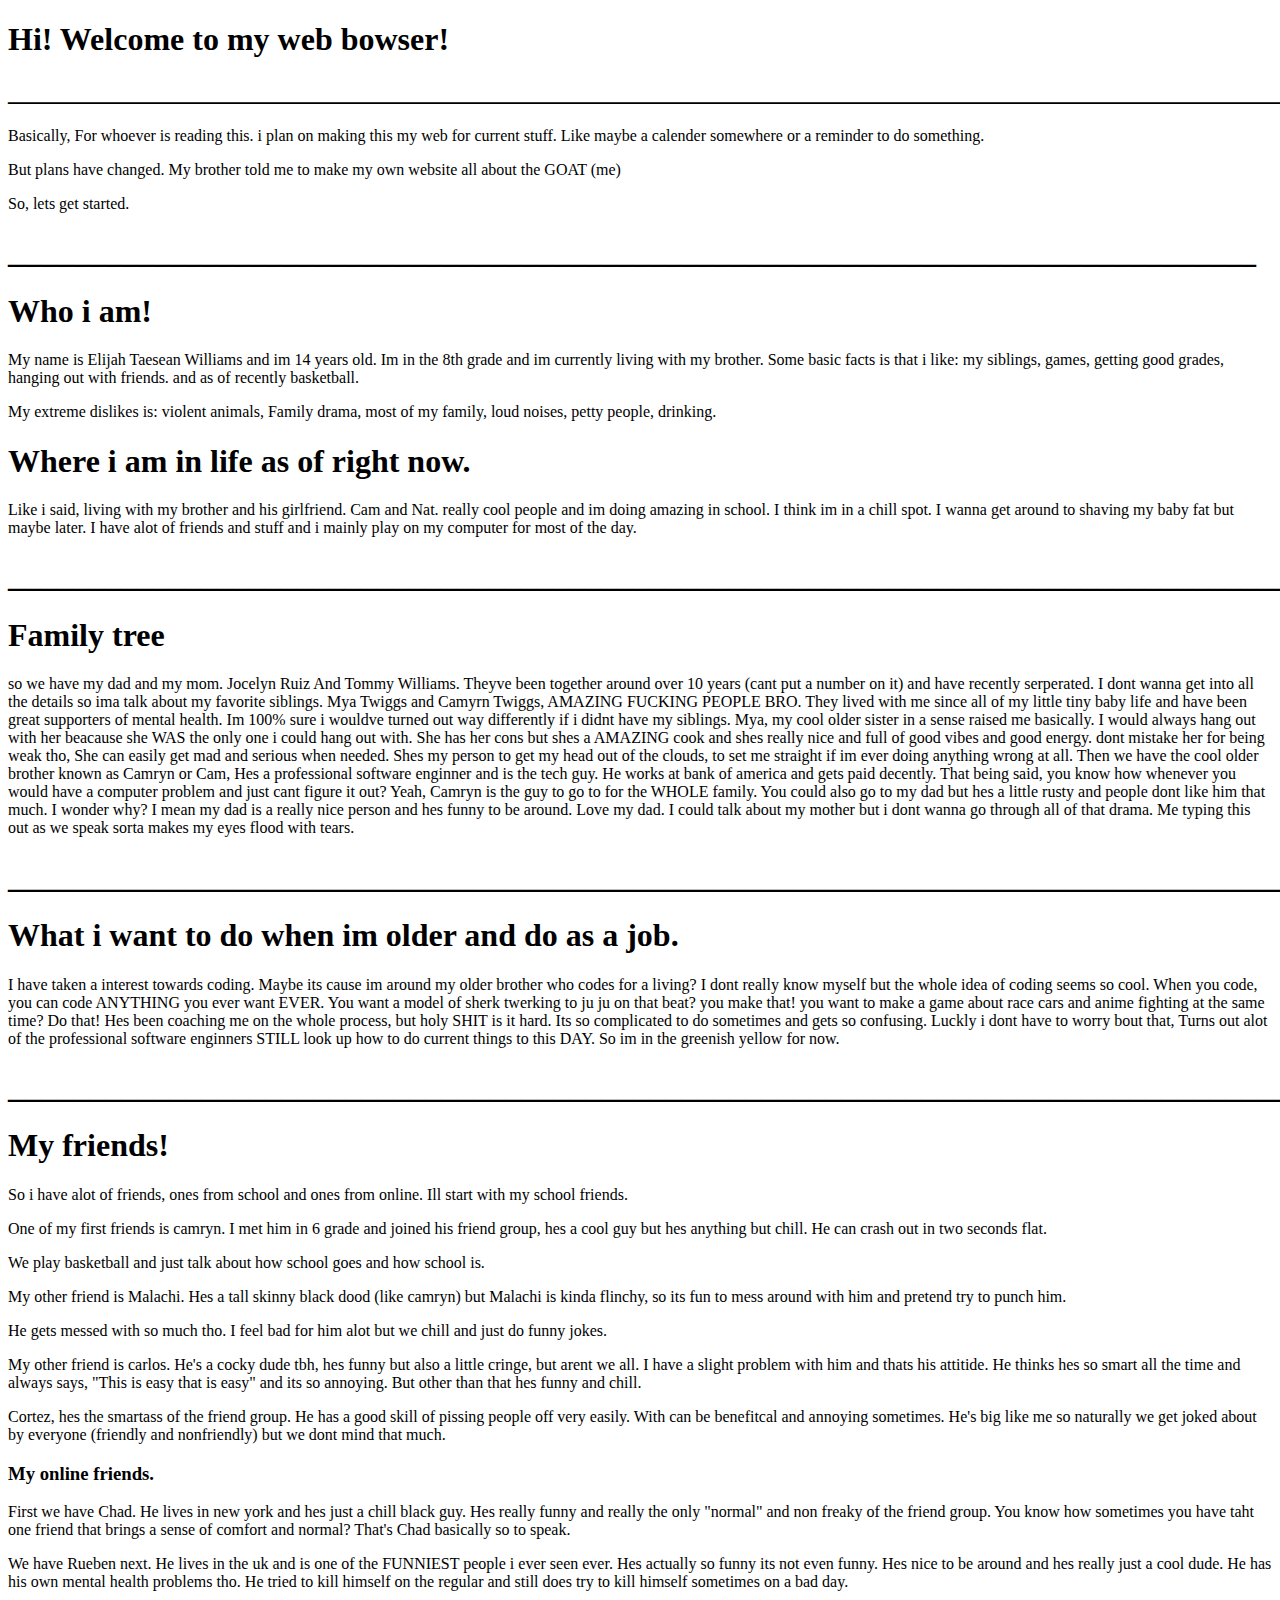
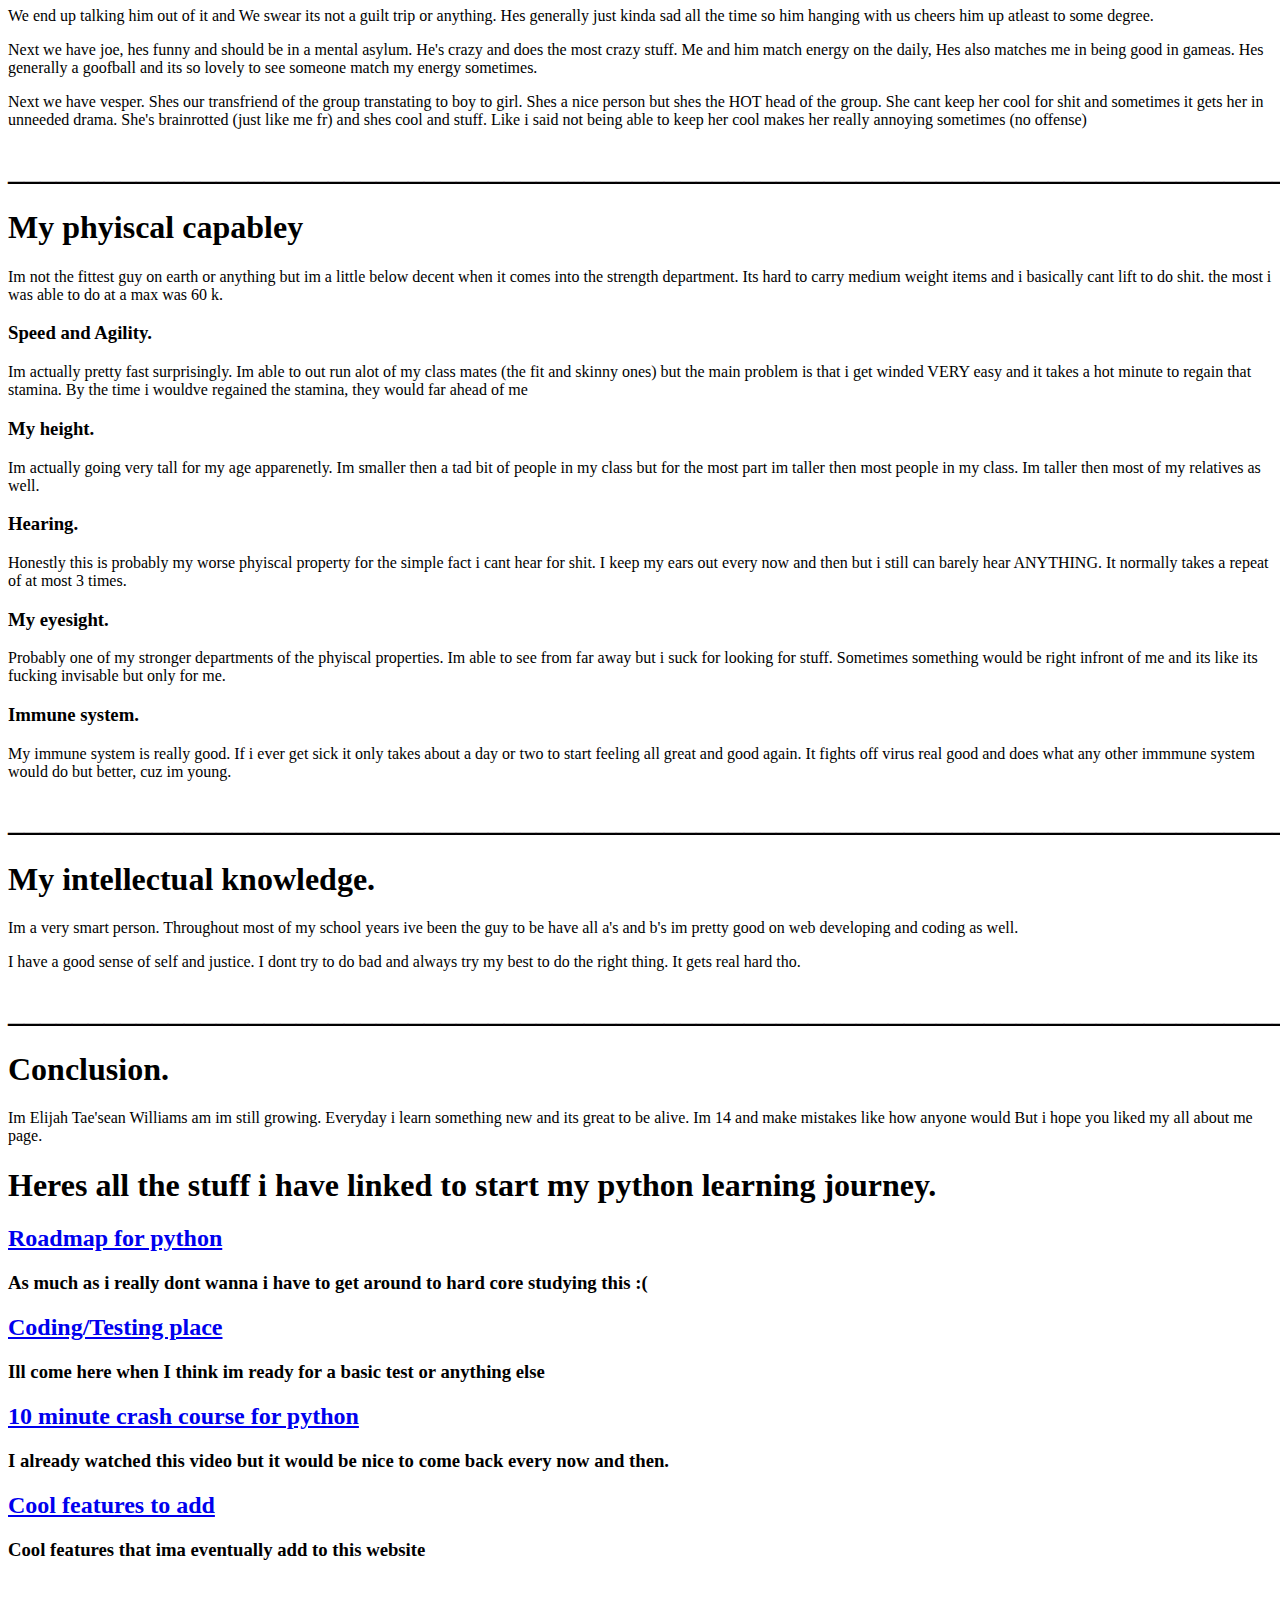
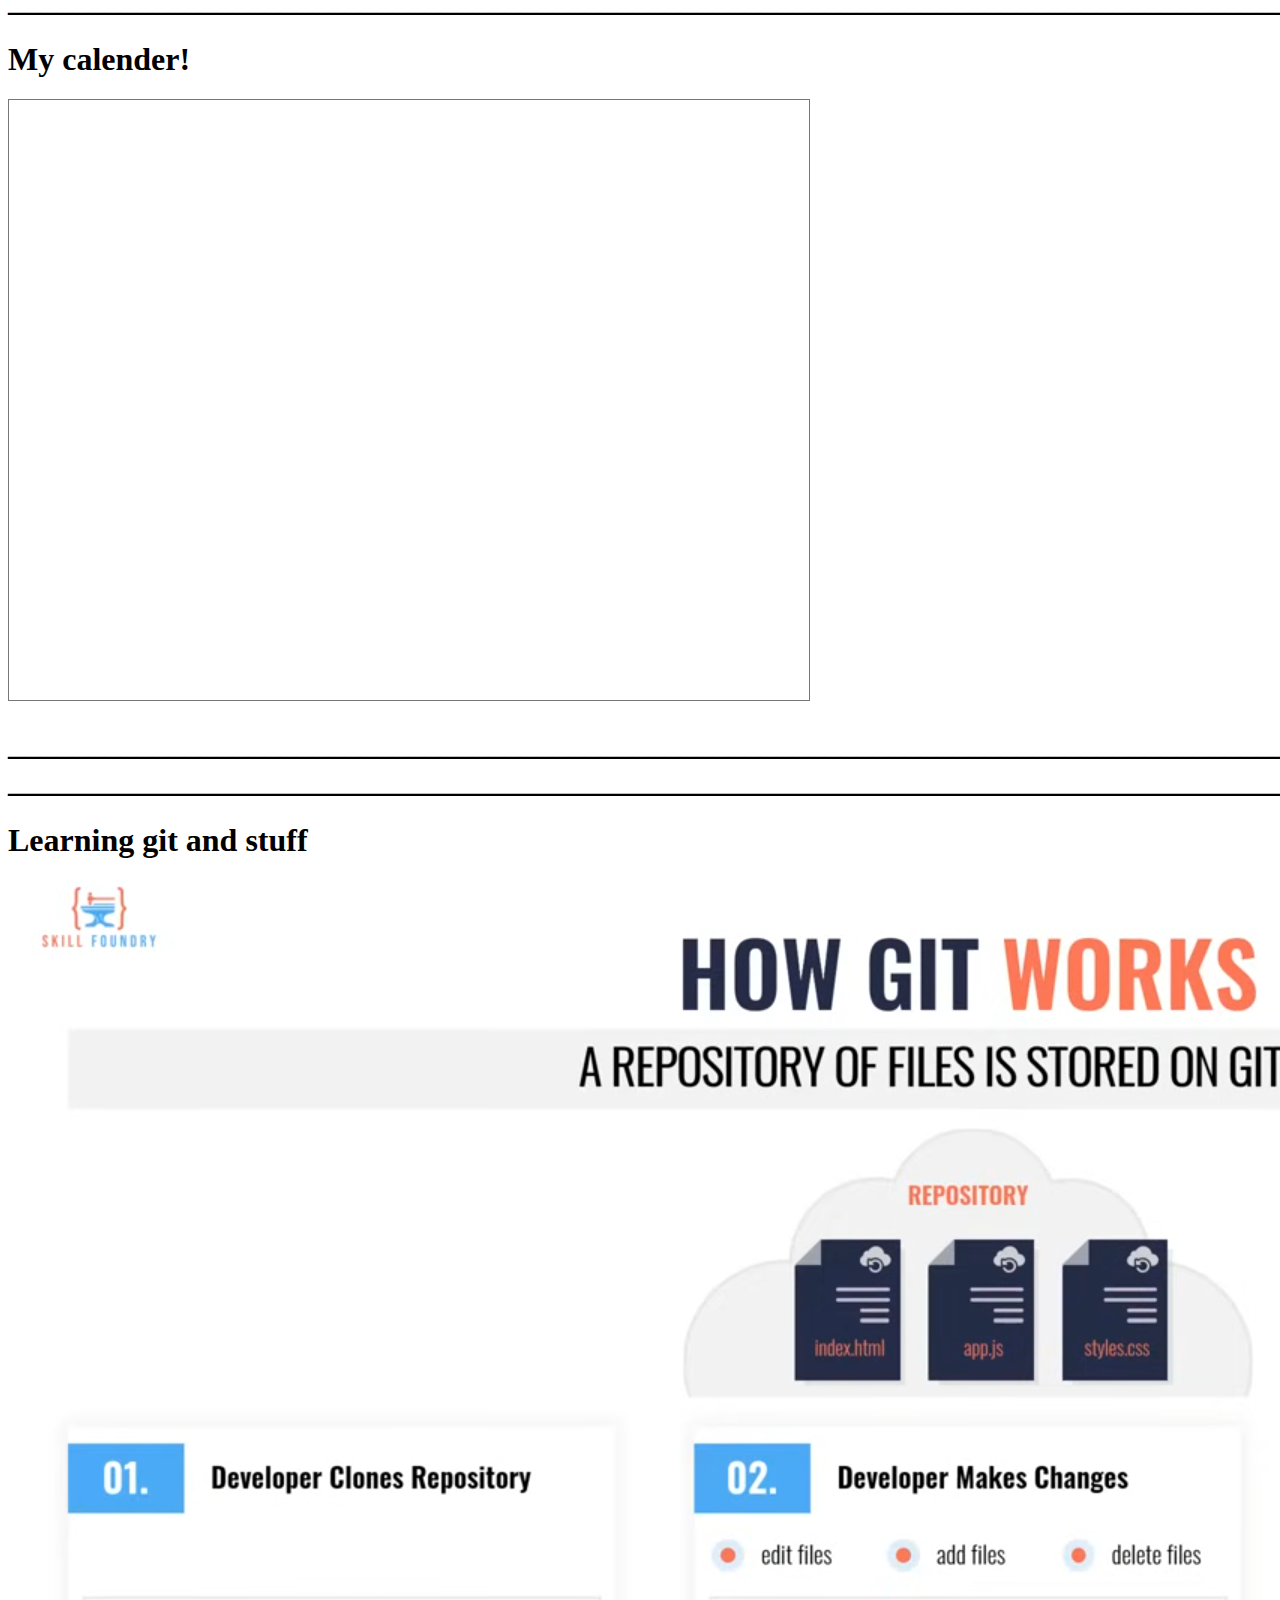
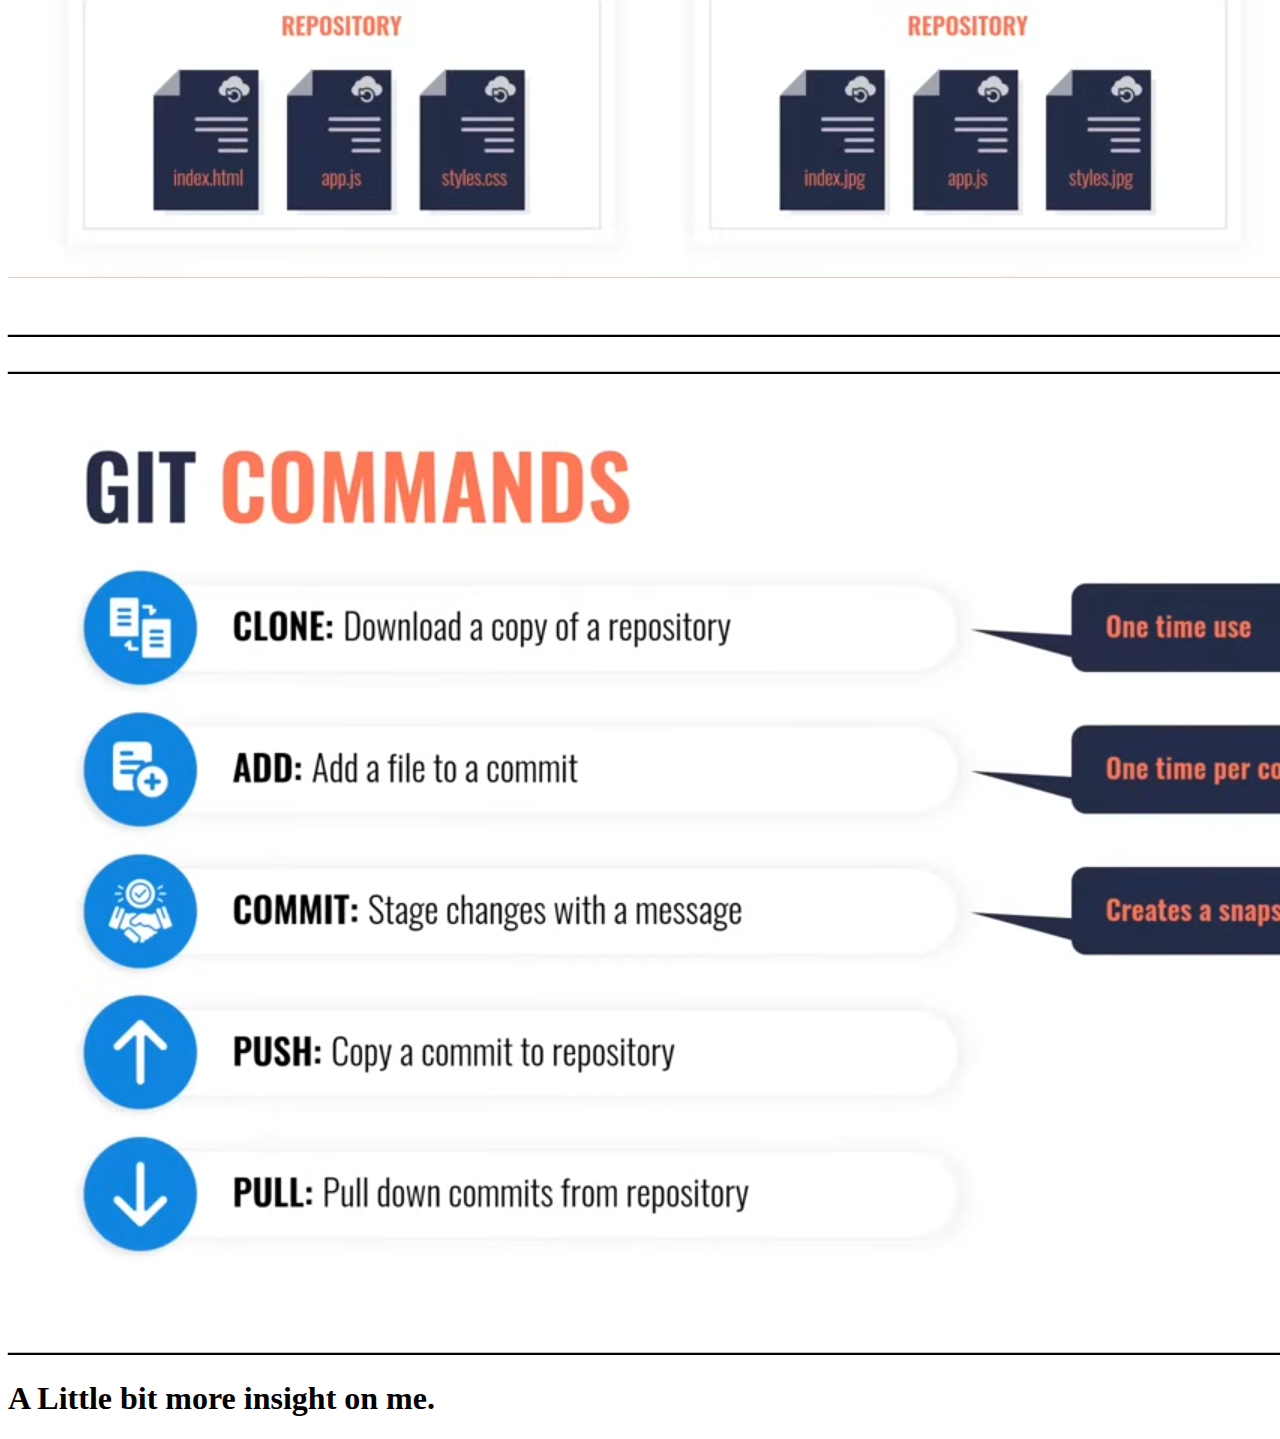
==== index.html @ bb88c7c5 "new file:   app.css 	new file:   app.js 	new file:   git commands.png 	new file:   how git works.png" ====
<!DOCTYPE html>
<html lang="en">

<head>
  <meta charset="UTF-8">
  <meta name="viewport" content="width=device-width, initial-scale=1.0">
  <title>All about Me! - By Elijah Williams </title>
</head>

<body>
  <h1> Hi! Welcome to my web bowser! </h1>
  <h2>
    __________________________________________________________________________________________________________________________________
  </h2>
  <p> Basically, For whoever is reading this. i plan on making this my web for current stuff. Like maybe a calender
    somewhere or a reminder to do something.
  <p> But plans have changed. My brother told me to make my own website all about the GOAT (me) </p>
  <p> So, lets get started.</p>
  <h1>______________________________________________________________________________ </h1>
  <h1> Who i am! </h1>
  <p> My name is Elijah Taesean Williams and im 14 years old. Im in the 8th grade and im currently living with my
    brother. Some basic facts is that i like: my siblings, games,
    getting good grades, hanging out with friends. and as of recently basketball. </p>
  <p1> My extreme dislikes is: violent animals, Family drama, most of my family, loud noises, petty people, drinking.
  </p1>
  <h1> Where i am in life as of right now. </h1>
  <p1> Like i said, living with my brother and his girlfriend. Cam and Nat. really cool people and im doing amazing in
    school. I think im in a chill spot.
    I wanna get around to shaving my baby fat but maybe later. I have alot of friends and stuff and i mainly play on my
    computer for most of the day.
  </p1>
  <h1>
    ____________________________________________________________________________________________________________________________________
  </h1>
  <h1> Family tree </h1>
  <p1> so we have my dad and my mom. Jocelyn Ruiz And Tommy Williams. Theyve been together around over 10 years (cant
    put a number on it) and have recently serperated.
    I dont wanna get into all the details so ima talk about my favorite siblings. Mya Twiggs and Camyrn Twiggs, AMAZING
    FUCKING PEOPLE BRO.
    They lived with me since all of my little tiny baby life and have been great supporters of mental health. Im 100%
    sure i wouldve turned out way differently if i didnt have my siblings.
    Mya, my cool older sister in a sense raised me basically. I would always hang out with her beacause she WAS the only
    one i could hang out with.
    She has her cons but shes a AMAZING cook and shes really nice and full of good vibes and good energy. dont mistake
    her for being weak tho,
    She can easily get mad and serious when needed. Shes my person to get my head out of the clouds, to set me straight
    if im ever doing anything wrong at all.
    Then we have the cool older brother known as Camryn or Cam, Hes a professional software enginner and is the tech
    guy. He works at bank of america and gets paid decently.
    That being said, you know how whenever you would have a computer problem and just cant figure it out? Yeah, Camryn
    is the guy to go to for the WHOLE family.
    You could also go to my dad but hes a little rusty and people dont like him that much. I wonder why? I mean my dad
    is a really nice person and hes funny to be around. Love my dad.
    I could talk about my mother but i dont wanna go through all of that drama. Me typing this out as we speak sorta
    makes my eyes flood with tears. </p1>
  <h1>
    ____________________________________________________________________________________________________________________________________
  </h1>
  <h1> What i want to do when im older and do as a job. </h1>
  <p> I have taken a interest towards coding. Maybe its cause im around my older brother who codes for a living?
    I dont really know myself but the whole idea of coding seems so cool. When you code, you can code ANYTHING you ever
    want EVER.
    You want a model of sherk twerking to ju ju on that beat? you make that! you want to make a game about race cars and
    anime fighting at the same time? Do that!
    Hes been coaching me on the whole process, but holy SHIT is it hard. Its so complicated to do sometimes and gets so
    confusing. Luckly i dont have to worry bout that,
    Turns out alot of the professional software enginners STILL look up how to do current things to this DAY. So im in
    the greenish yellow for now. </p>
  <h1>
    ____________________________________________________________________________________________________________________________________
  </h1>
  <h1> My friends! </h1>

  <p> So i have alot of friends, ones from school and ones from online. Ill start with my school friends. </p>
  <p> One of my first friends is camryn. I met him in 6 grade and joined his friend group, hes a cool guy but hes
    anything but chill. He can crash out in two seconds flat. </p>
  <p> We play basketball and just talk about how school goes and how school is. </p>
  <p> My other friend is Malachi. Hes a tall skinny black dood (like camryn) but Malachi is kinda flinchy, so its fun to
    mess around with him and pretend try to punch him. </p>
  <p> He gets messed with so much tho. I feel bad for him alot but we chill and just do funny jokes. </p>
  <p> My other friend is carlos. He's a cocky dude tbh, hes funny but also a little cringe, but arent we all. I have a
    slight problem with him and thats his attitide.
    He thinks hes so smart all the time and always says, "This is easy that is easy" and its so annoying. But other than
    that hes funny and chill. </p>
  <p> Cortez, hes the smartass of the friend group. He has a good skill of pissing people off very easily. With can be
    benefitcal and annoying sometimes.
    He's big like me so naturally we get joked about by everyone (friendly and nonfriendly) but we dont mind that much.
  </p>
  <h3> My online friends. </h3>
  <p> First we have Chad. He lives in new york and hes just a chill black guy. Hes really funny and really the only
    "normal" and non freaky of the friend group.
    You know how sometimes you have taht one friend that brings a sense of comfort and normal? That's Chad basically so
    to speak. </p>
  <p> We have Rueben next. He lives in the uk and is one of the FUNNIEST people i ever seen ever. Hes actually so funny
    its not even funny.
    Hes nice to be around and hes really just a cool dude. He has his own mental health problems tho. He tried to kill
    himself on the regular and still does try to kill himself sometimes on a bad day. </p>
  <p> We end up talking him out of it and We swear its not a guilt trip or anything. Hes generally just kinda sad all
    the time so him hanging with us cheers him up atleast to some degree. </p>
  <p> Next we have joe, hes funny and should be in a mental asylum. He's crazy and does the most crazy stuff. Me and him
    match energy on the daily, Hes also matches me in being good in gameas.
    Hes generally a goofball and its so lovely to see someone match my energy sometimes.
  </p>
  <p> Next we have vesper. Shes our transfriend of the group transtating to boy to girl. Shes a nice person but shes the
    HOT head of the group. She cant keep her cool for shit and sometimes it gets her in unneeded drama.
    She's brainrotted (just like me fr) and shes cool and stuff. Like i said not being able to keep her cool makes her
    really annoying sometimes (no offense)
  </p>
  <h1>
    ____________________________________________________________________________________________________________________________________
  </h1>
  <h1> My phyiscal capabley </h1>
  <p> Im not the fittest guy on earth or anything but im a little below decent when it comes into the strength
    department. Its hard to carry medium weight items and i basically cant lift to do shit. the most i was able to do at
    a max was 60 k. </p>
  <h3> Speed and Agility. </h3>
  <p> Im actually pretty fast surprisingly. Im able to out run alot of my class mates (the fit and skinny ones) but the
    main problem is that i get winded VERY easy and it takes a hot minute to regain that stamina. By the time i wouldve
    regained the stamina,
    they would far ahead of me </p>
  <h3> My height. </h3>
  <p> Im actually going very tall for my age apparenetly. Im smaller then a tad bit of people in my class but for the
    most part im taller then most people in my class. Im taller then most of my relatives as well. </p>
  <h3> Hearing. </h3>
  <p> Honestly this is probably my worse phyiscal property for the simple fact i cant hear for shit. I keep my ears out
    every now and then but i still can barely hear ANYTHING. It normally takes a repeat of at most 3 times. </p>
  <h3> My eyesight. </h3>
  <p> Probably one of my stronger departments of the phyiscal properties. Im able to see from far away but i suck for
    looking for stuff. Sometimes something would be right infront of me and its like its fucking invisable but only for
    me. </p>
  <h3> Immune system. </h3>
  <p> My immune system is really good. If i ever get sick it only takes about a day or two to start feeling all great
    and good again. It fights off virus real good and does what any other immmune system would do but better, cuz im
    young. </p>
  <h1>
    ____________________________________________________________________________________________________________________________________
  </h1>
  <h1> My intellectual knowledge. </h1>
  <p> Im a very smart person. Throughout most of my school years ive been the guy to be have all a's and b's im pretty
    good on web developing and coding as well. </p>
  <p> I have a good sense of self and justice. I dont try to do bad and always try my best to do the right thing. It
    gets real hard tho. </p>
  <h1>
    ____________________________________________________________________________________________________________________________________
  </h1>
  <h1> Conclusion. </h1>
  <p> Im Elijah Tae'sean Williams am im still growing. Everyday i learn something new and its great to be alive. Im 14
    and make mistakes like how anyone would But i hope you liked my all about me page. </p>
  <p>

  <h1> Heres all the stuff i have linked to start my python learning journey. </h1>
  <a href="https://roadmap.sh/python">
    <h2> Roadmap for python </h2>
  </a>
  <h3> As much as i really dont wanna i have to get around to hard core studying this :( </h3>
  <a href="https://www.youtube.com/watch?v=fWjsdhR3z3c">
    <h2> Coding/Testing place </h2>
  </a>
  <h3> Ill come here when I think im ready for a basic test or anything else </h3>
  <a href="https://www.youtube.com/watch?v=fWjsdhR3z3c">
    <h2> 10 minute crash course for python </h2>
  </a>
  <h3> I already watched this video but it would be nice to come back every now and then. </h3>
  <a href="https://www.youtube.com/watch?v=q1fsBWLpYW4">
    <h2> Cool features to add</h2>
  </a>
  <h3> Cool features that ima eventually add to this website </h3>
  <h1>_________________________________________________________________________________________________________</h1>
  <h1>My calender!</h1>

  <iframe
    src="https://calendar.google.com/calendar/embed?height=600&wkst=1&ctz=America%2FNew_York&bgcolor=%23ffffff&showTitle=0&showPrint=0&src=Ymx1Ymx1cjEwMTFAZ21haWwuY29t&src=YWRkcmVzc2Jvb2sjY29udGFjdHNAZ3JvdXAudi5jYWxlbmRhci5nb29nbGUuY29t&src=OTcyOGU2OTM2NzY0NDUzMjRmMGJlMDc0YjVmOThlMjc4NjEzZTM3NTE5ZDNlMzIyMzRlZDRkZDllNWI2MjY0ZEBncm91cC5jYWxlbmRhci5nb29nbGUuY29t&src=ZmFtaWx5MDYwNzI2ODc0NjM1NjI3NTU2MzRAZ3JvdXAuY2FsZW5kYXIuZ29vZ2xlLmNvbQ&src=ZW4udXNhI2hvbGlkYXlAZ3JvdXAudi5jYWxlbmRhci5nb29nbGUuY29t&color=%23039BE5&color=%2333B679&color=%23009688&color=%23616161&color=%230B8043"
    style="border:solid 1px #777" width="800" height="600" frameborder="0" scrolling="no"></iframe>
  <h1>
    __________________________________________________________________________________________________________________________________
    __________________________________________________________________________________________________________________________________
  </h1>
  <h1> Learning git and stuff </h1>
  <img src="how git works.png" alt="This is how you do it">
  <h1>
    __________________________________________________________________________________________________________________________________
    __________________________________________________________________________________________________________________________________
  </h1>
  <img src="git commands.png" alt="Commands go cray">
  <h1>
    ____________________________________________________________________________________________________________________________________
  </h1>
  <h1>A Little bit more insight on me.<h1>
</body> 

</html>
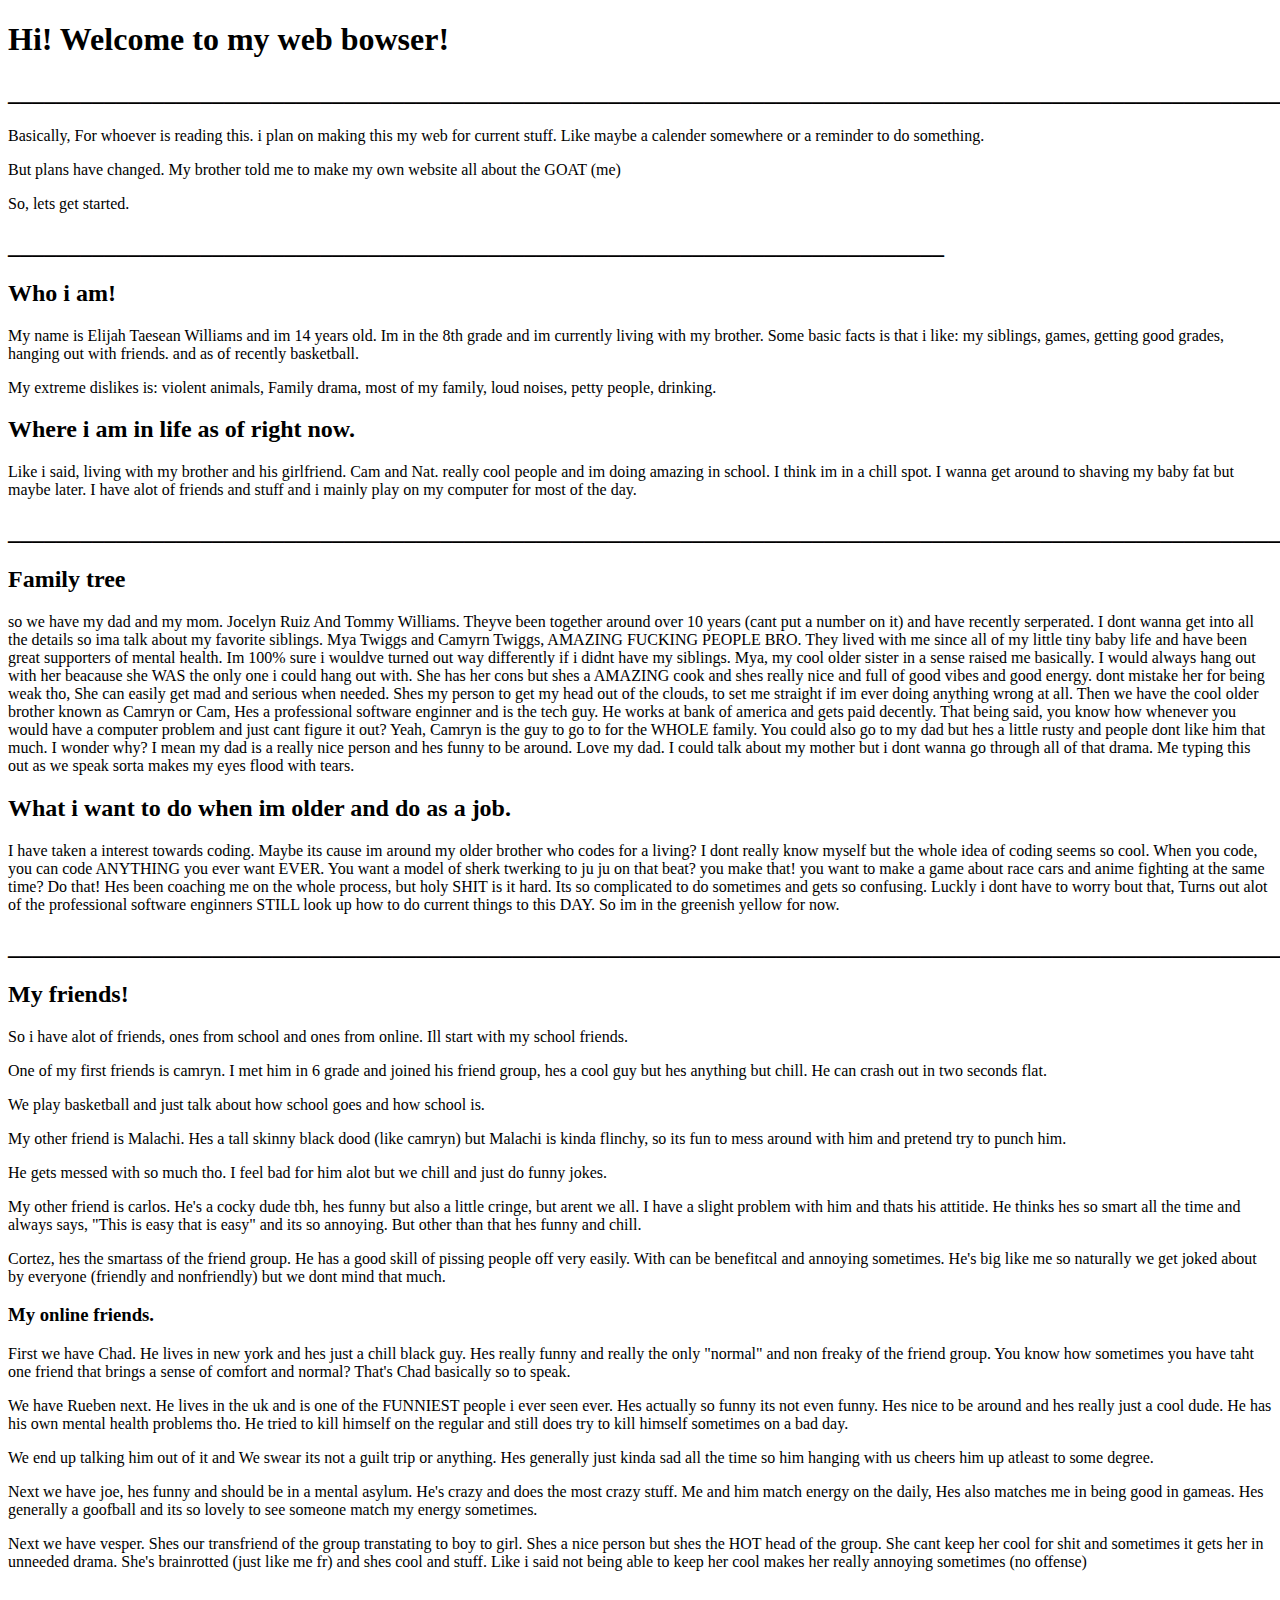
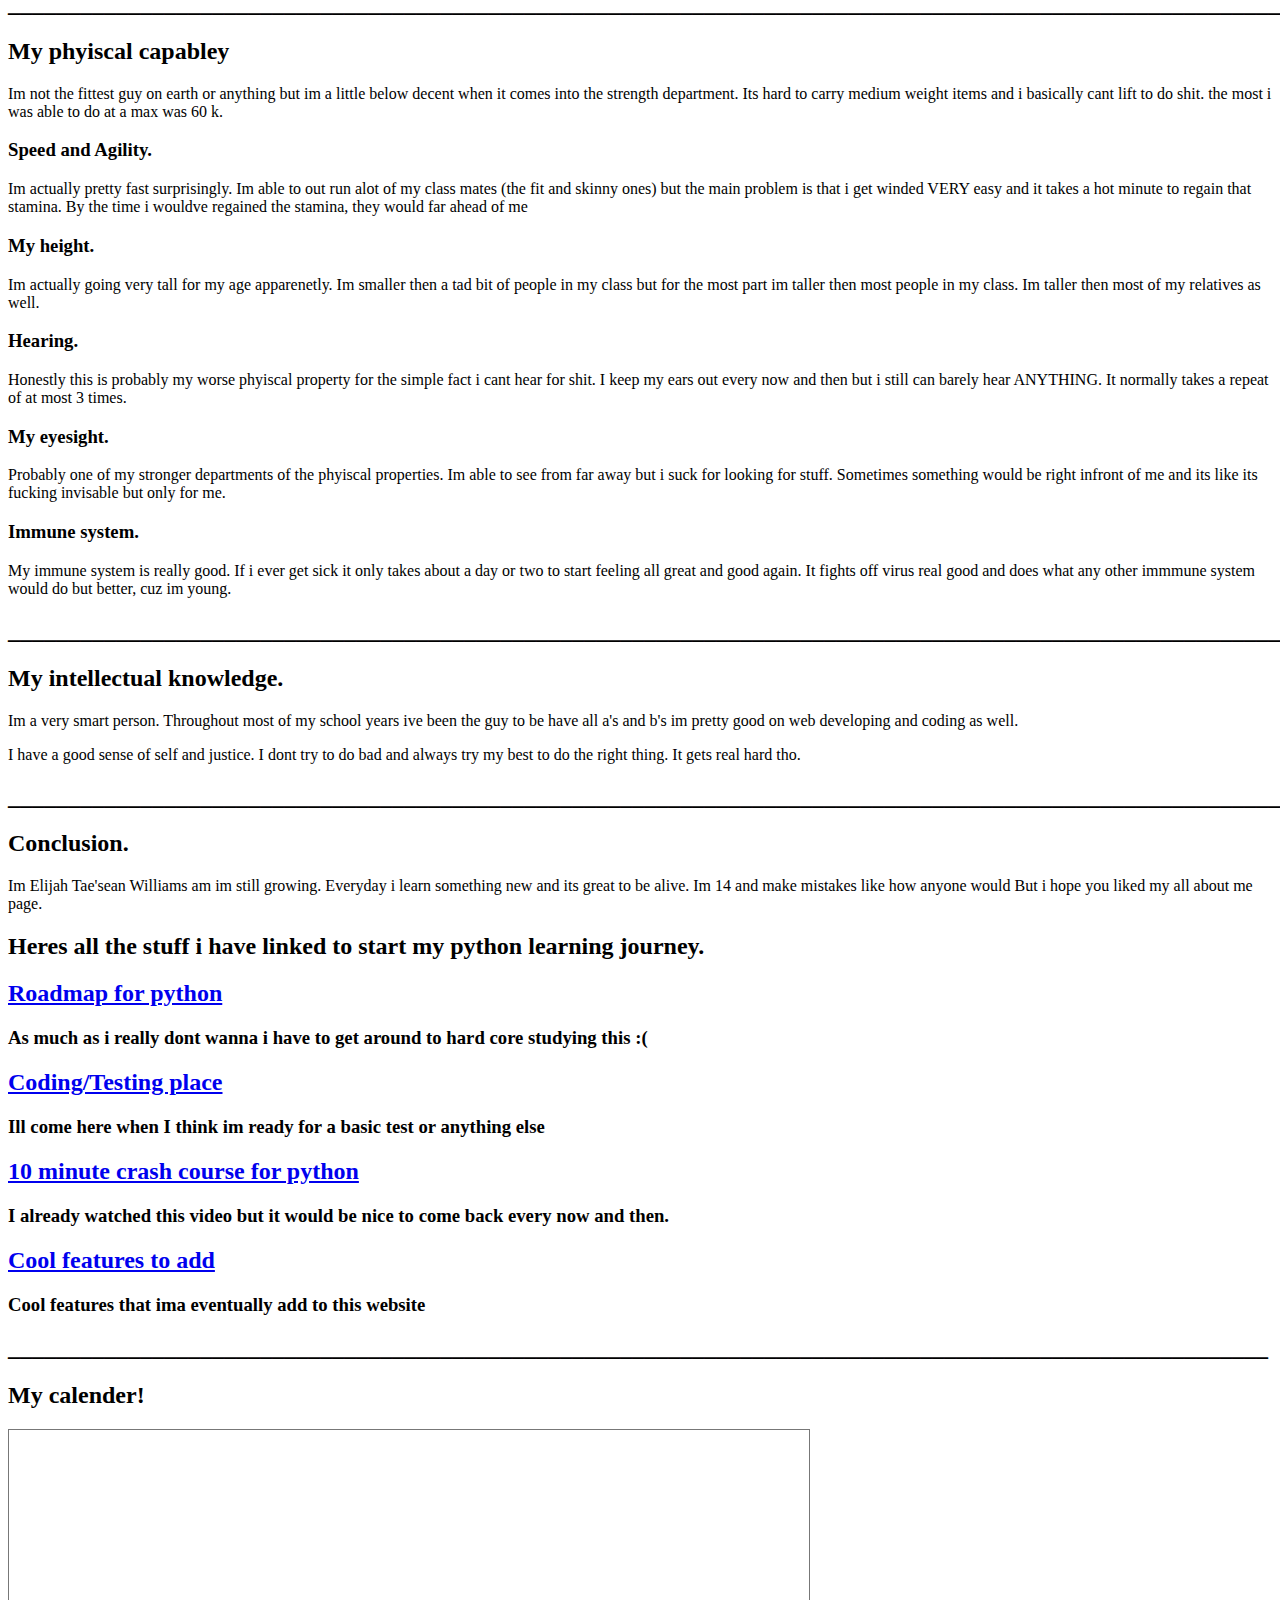
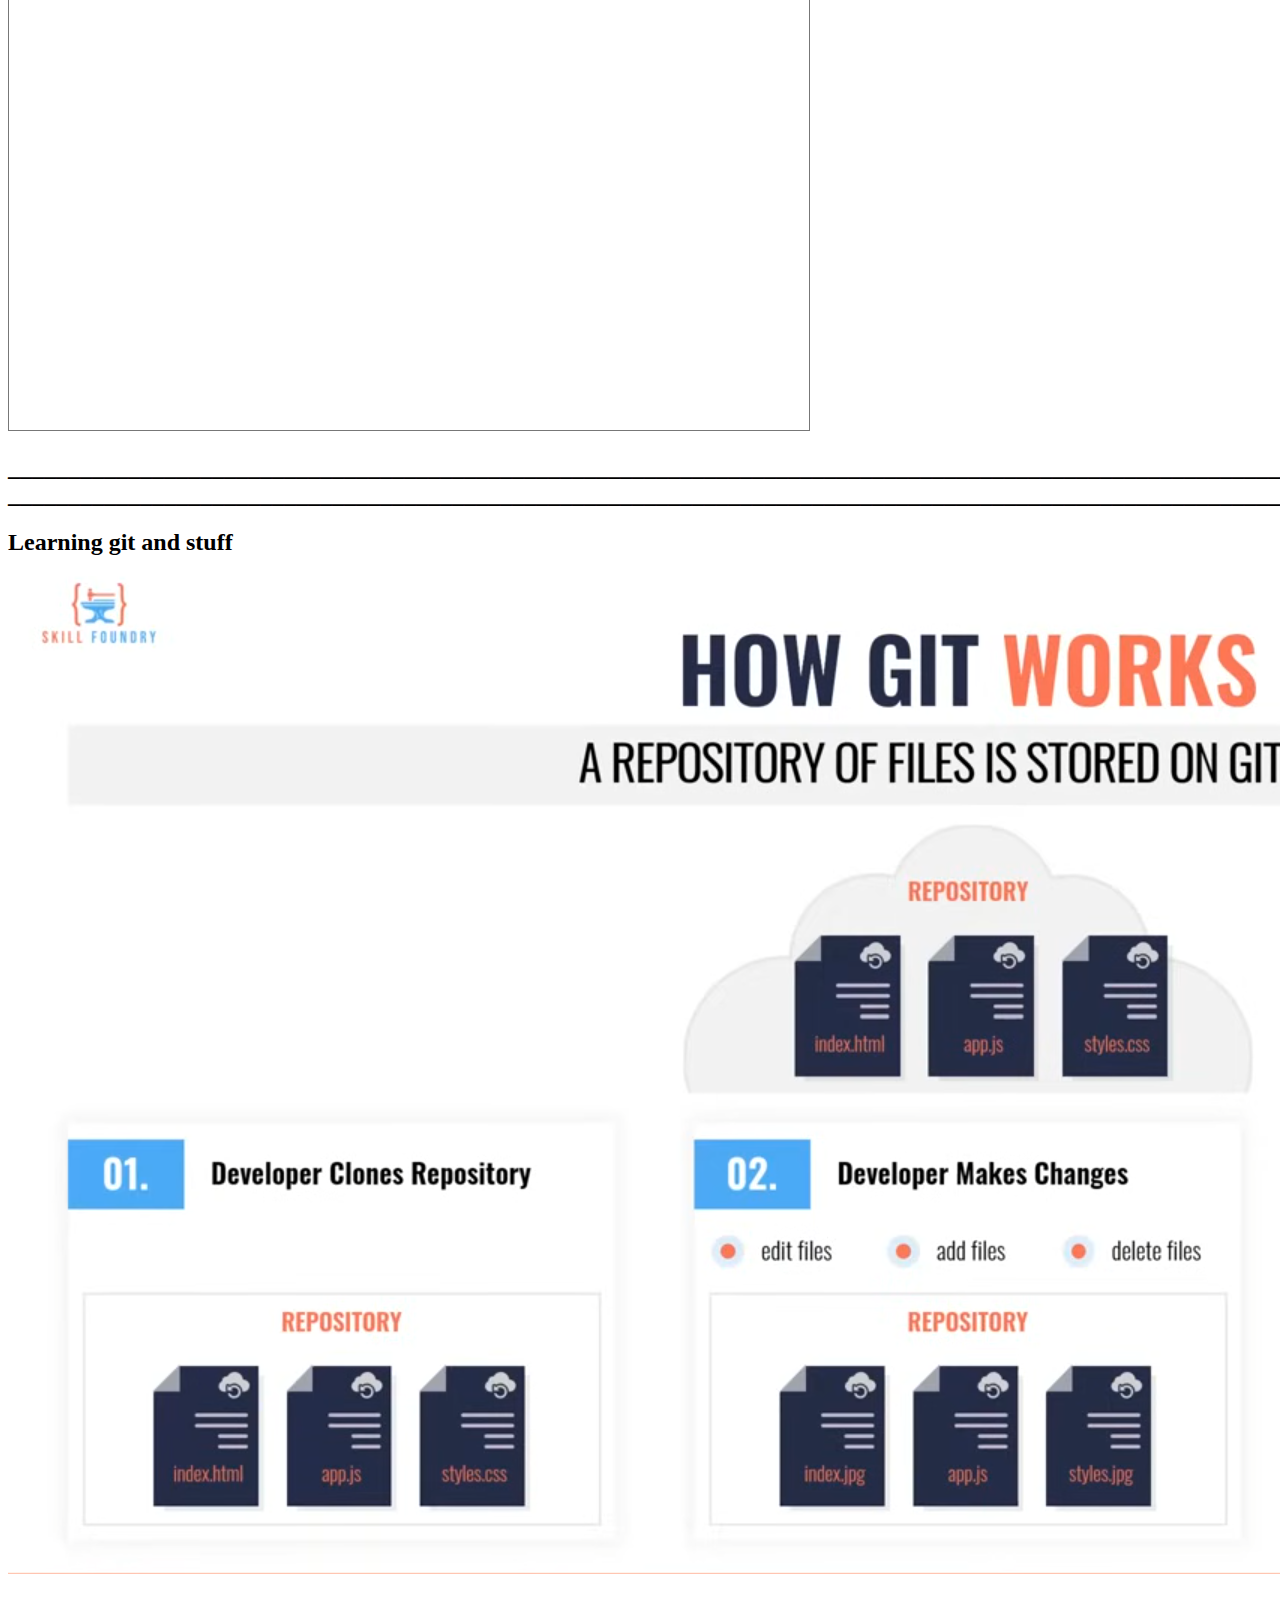
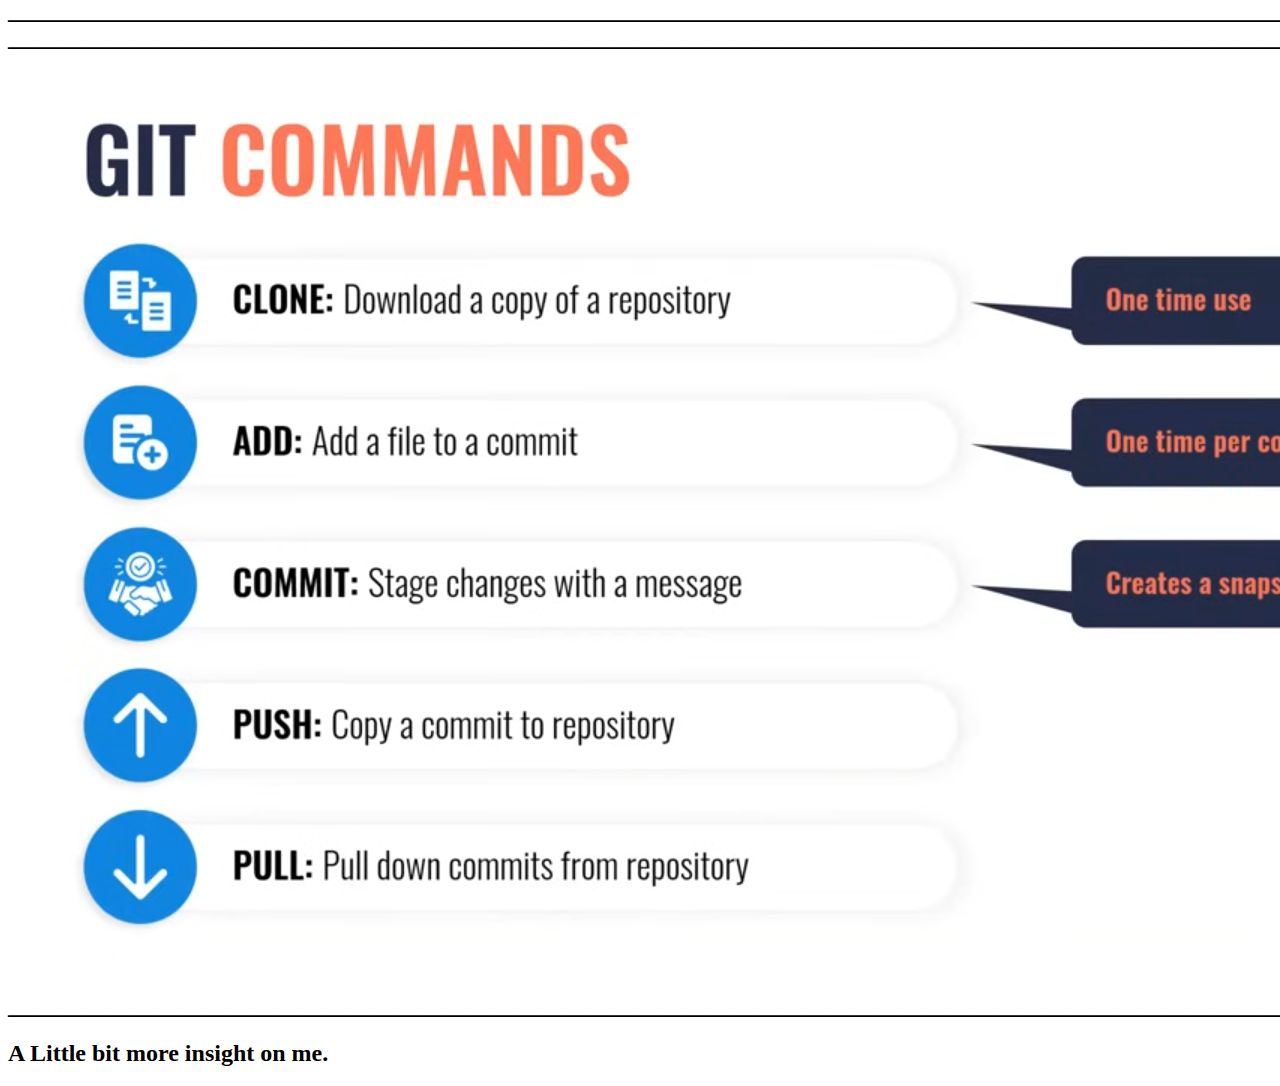
==== commit 339f57ed: "New update" ====
--- a/index.html
+++ b/index.html
@@ -16,24 +16,24 @@
     somewhere or a reminder to do something.
   <p> But plans have changed. My brother told me to make my own website all about the GOAT (me) </p>
   <p> So, lets get started.</p>
-  <h1>______________________________________________________________________________ </h1>
-  <h1> Who i am! </h1>
+  <h2>______________________________________________________________________________ </h2>
+  <h2> Who i am! </h2>
   <p> My name is Elijah Taesean Williams and im 14 years old. Im in the 8th grade and im currently living with my
     brother. Some basic facts is that i like: my siblings, games,
     getting good grades, hanging out with friends. and as of recently basketball. </p>
   <p1> My extreme dislikes is: violent animals, Family drama, most of my family, loud noises, petty people, drinking.
   </p1>
-  <h1> Where i am in life as of right now. </h1>
+  <h2> Where i am in life as of right now. </h2>
   <p1> Like i said, living with my brother and his girlfriend. Cam and Nat. really cool people and im doing amazing in
     school. I think im in a chill spot.
     I wanna get around to shaving my baby fat but maybe later. I have alot of friends and stuff and i mainly play on my
     computer for most of the day.
   </p1>
-  <h1>
+  <h2>
     ____________________________________________________________________________________________________________________________________
-  </h1>
-  <h1> Family tree </h1>
-  <p1> so we have my dad and my mom. Jocelyn Ruiz And Tommy Williams. Theyve been together around over 10 years (cant
+  </h2>
+  <h2> Family tree </h2>
+  <p> so we have my dad and my mom. Jocelyn Ruiz And Tommy Williams. Theyve been together around over 10 years (cant
     put a number on it) and have recently serperated.
     I dont wanna get into all the details so ima talk about my favorite siblings. Mya Twiggs and Camyrn Twiggs, AMAZING
     FUCKING PEOPLE BRO.
@@ -52,11 +52,9 @@
     You could also go to my dad but hes a little rusty and people dont like him that much. I wonder why? I mean my dad
     is a really nice person and hes funny to be around. Love my dad.
     I could talk about my mother but i dont wanna go through all of that drama. Me typing this out as we speak sorta
-    makes my eyes flood with tears. </p1>
-  <h1>
-    ____________________________________________________________________________________________________________________________________
-  </h1>
-  <h1> What i want to do when im older and do as a job. </h1>
+    makes my eyes flood with tears. </p>
+ 
+  <h2> What i want to do when im older and do as a job. </h2>
   <p> I have taken a interest towards coding. Maybe its cause im around my older brother who codes for a living?
     I dont really know myself but the whole idea of coding seems so cool. When you code, you can code ANYTHING you ever
     want EVER.
@@ -66,10 +64,10 @@
     confusing. Luckly i dont have to worry bout that,
     Turns out alot of the professional software enginners STILL look up how to do current things to this DAY. So im in
     the greenish yellow for now. </p>
-  <h1>
+  <h2>
     ____________________________________________________________________________________________________________________________________
-  </h1>
-  <h1> My friends! </h1>
+  </h2>
+  <h2> My friends! </h2>
 
   <p> So i have alot of friends, ones from school and ones from online. Ill start with my school friends. </p>
   <p> One of my first friends is camryn. I met him in 6 grade and joined his friend group, hes a cool guy but hes
@@ -106,10 +104,10 @@
     She's brainrotted (just like me fr) and shes cool and stuff. Like i said not being able to keep her cool makes her
     really annoying sometimes (no offense)
   </p>
-  <h1>
+  <h2>
     ____________________________________________________________________________________________________________________________________
-  </h1>
-  <h1> My phyiscal capabley </h1>
+  </h2>
+  <h2> My phyiscal capabley </h2>
   <p> Im not the fittest guy on earth or anything but im a little below decent when it comes into the strength
     department. Its hard to carry medium weight items and i basically cant lift to do shit. the most i was able to do at
     a max was 60 k. </p>
@@ -132,23 +130,23 @@
   <p> My immune system is really good. If i ever get sick it only takes about a day or two to start feeling all great
     and good again. It fights off virus real good and does what any other immmune system would do but better, cuz im
     young. </p>
-  <h1>
+  <h2>
     ____________________________________________________________________________________________________________________________________
-  </h1>
-  <h1> My intellectual knowledge. </h1>
+  </h2>
+  <h2> My intellectual knowledge. </h2>
   <p> Im a very smart person. Throughout most of my school years ive been the guy to be have all a's and b's im pretty
     good on web developing and coding as well. </p>
   <p> I have a good sense of self and justice. I dont try to do bad and always try my best to do the right thing. It
     gets real hard tho. </p>
-  <h1>
+  <h2>
     ____________________________________________________________________________________________________________________________________
-  </h1>
-  <h1> Conclusion. </h1>
+  </h2>
+  <h2> Conclusion. </h2>
   <p> Im Elijah Tae'sean Williams am im still growing. Everyday i learn something new and its great to be alive. Im 14
     and make mistakes like how anyone would But i hope you liked my all about me page. </p>
   <p>
 
-  <h1> Heres all the stuff i have linked to start my python learning journey. </h1>
+  <h2> Heres all the stuff i have linked to start my python learning journey. </h2>
   <a href="https://roadmap.sh/python">
     <h2> Roadmap for python </h2>
   </a>
@@ -165,27 +163,27 @@
     <h2> Cool features to add</h2>
   </a>
   <h3> Cool features that ima eventually add to this website </h3>
-  <h1>_________________________________________________________________________________________________________</h1>
-  <h1>My calender!</h1>
+  <h2>_________________________________________________________________________________________________________</h2>
+  <h2>My calender!</h2>
 
   <iframe
     src="https://calendar.google.com/calendar/embed?height=600&wkst=1&ctz=America%2FNew_York&bgcolor=%23ffffff&showTitle=0&showPrint=0&src=Ymx1Ymx1cjEwMTFAZ21haWwuY29t&src=YWRkcmVzc2Jvb2sjY29udGFjdHNAZ3JvdXAudi5jYWxlbmRhci5nb29nbGUuY29t&src=OTcyOGU2OTM2NzY0NDUzMjRmMGJlMDc0YjVmOThlMjc4NjEzZTM3NTE5ZDNlMzIyMzRlZDRkZDllNWI2MjY0ZEBncm91cC5jYWxlbmRhci5nb29nbGUuY29t&src=ZmFtaWx5MDYwNzI2ODc0NjM1NjI3NTU2MzRAZ3JvdXAuY2FsZW5kYXIuZ29vZ2xlLmNvbQ&src=ZW4udXNhI2hvbGlkYXlAZ3JvdXAudi5jYWxlbmRhci5nb29nbGUuY29t&color=%23039BE5&color=%2333B679&color=%23009688&color=%23616161&color=%230B8043"
     style="border:solid 1px #777" width="800" height="600" frameborder="0" scrolling="no"></iframe>
-  <h1>
+  <h2>
     __________________________________________________________________________________________________________________________________
     __________________________________________________________________________________________________________________________________
-  </h1>
-  <h1> Learning git and stuff </h1>
+  </h2>
+  <h2> Learning git and stuff </h2>
   <img src="how git works.png" alt="This is how you do it">
-  <h1>
+  <h2>
     __________________________________________________________________________________________________________________________________
     __________________________________________________________________________________________________________________________________
-  </h1>
+  </h2>
   <img src="git commands.png" alt="Commands go cray">
-  <h1>
+  <h2>
     ____________________________________________________________________________________________________________________________________
-  </h1>
-  <h1>A Little bit more insight on me.<h1>
+  </h2>
+  <h2>A Little bit more insight on me.<h2>
 </body> 
 
 </html>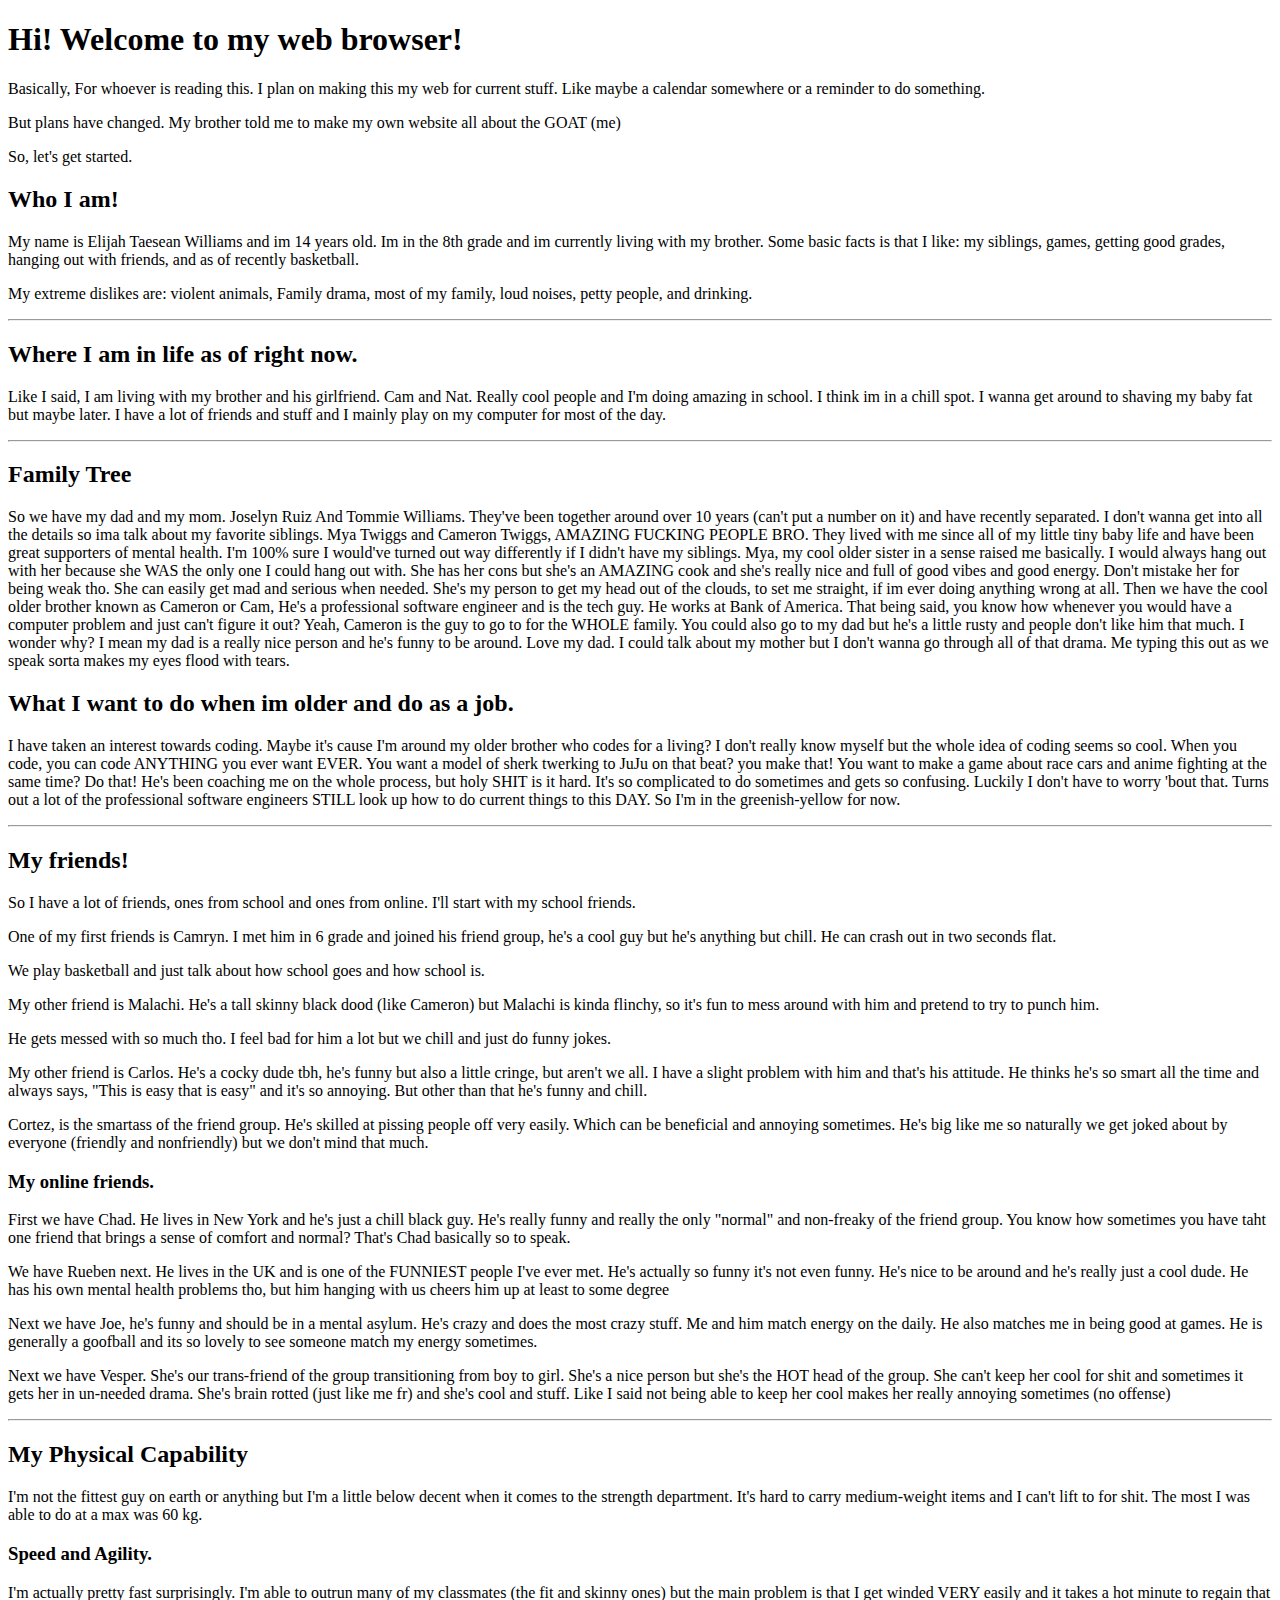
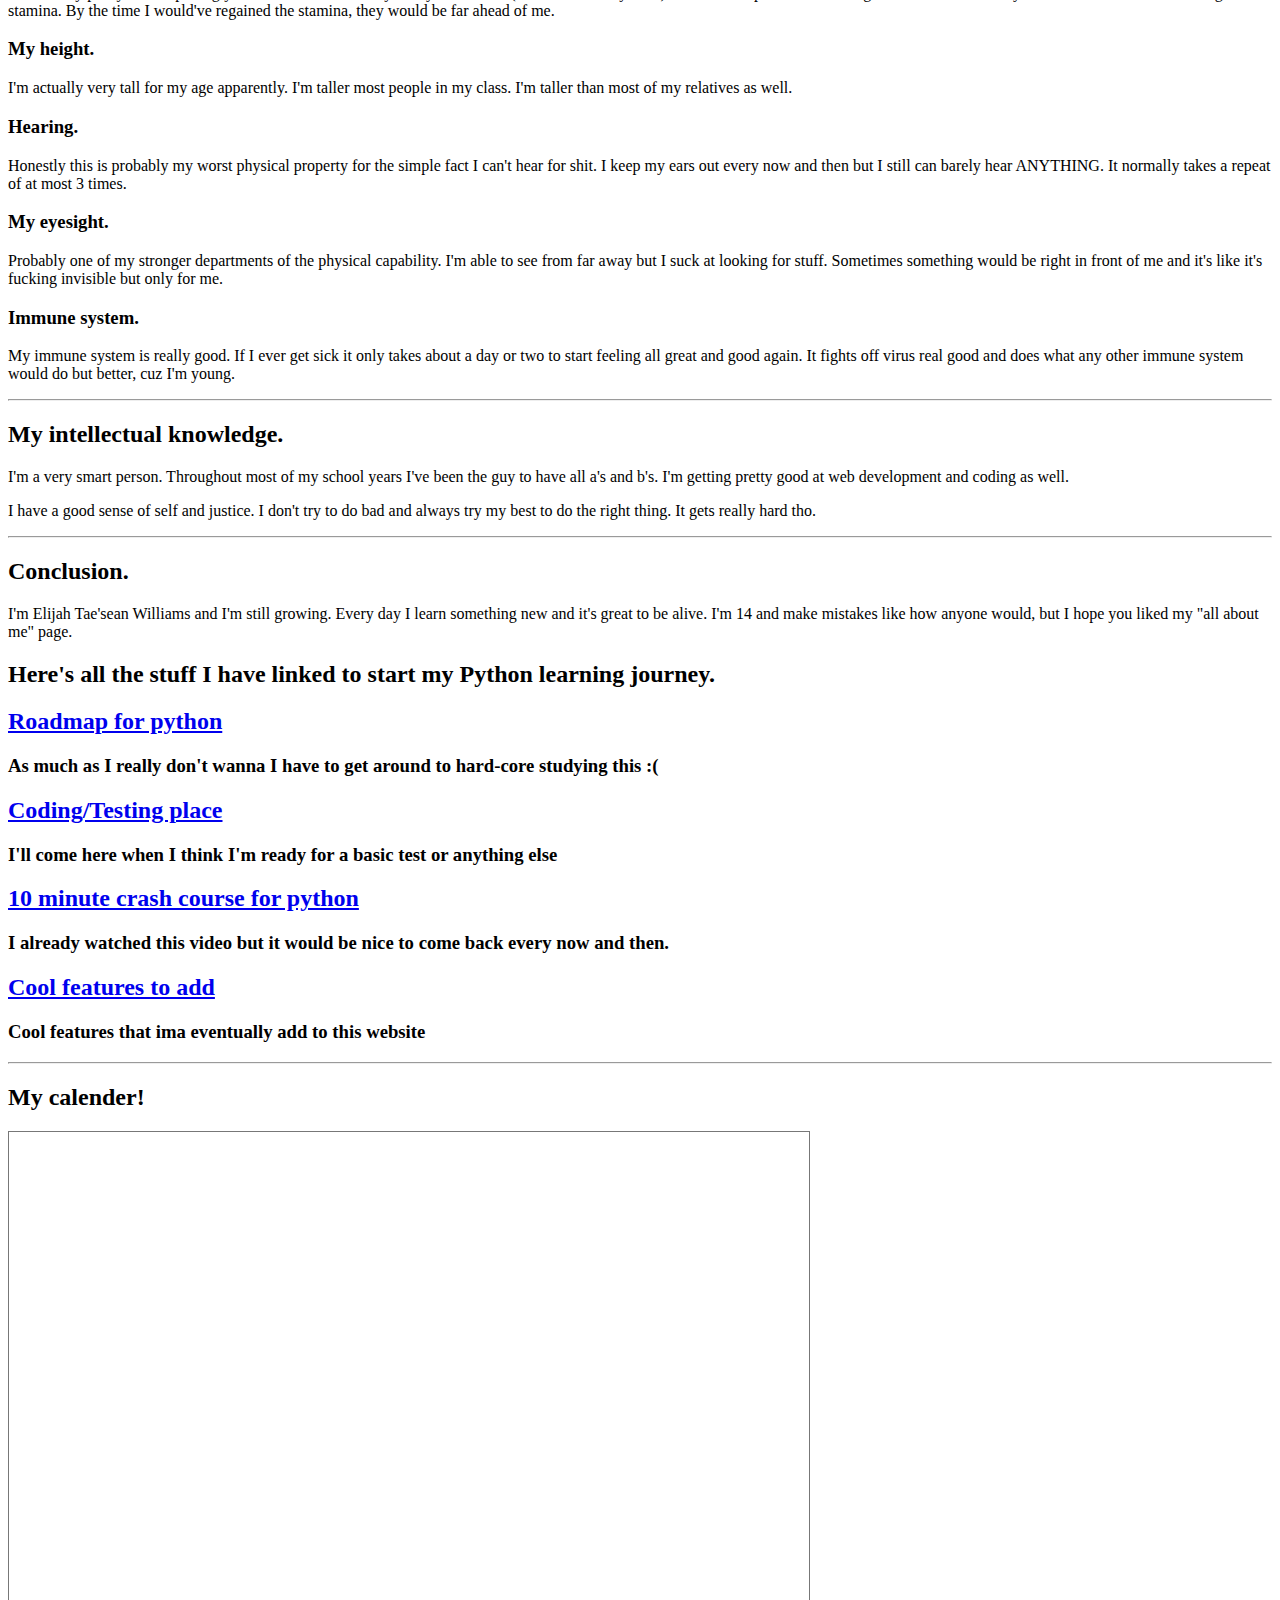
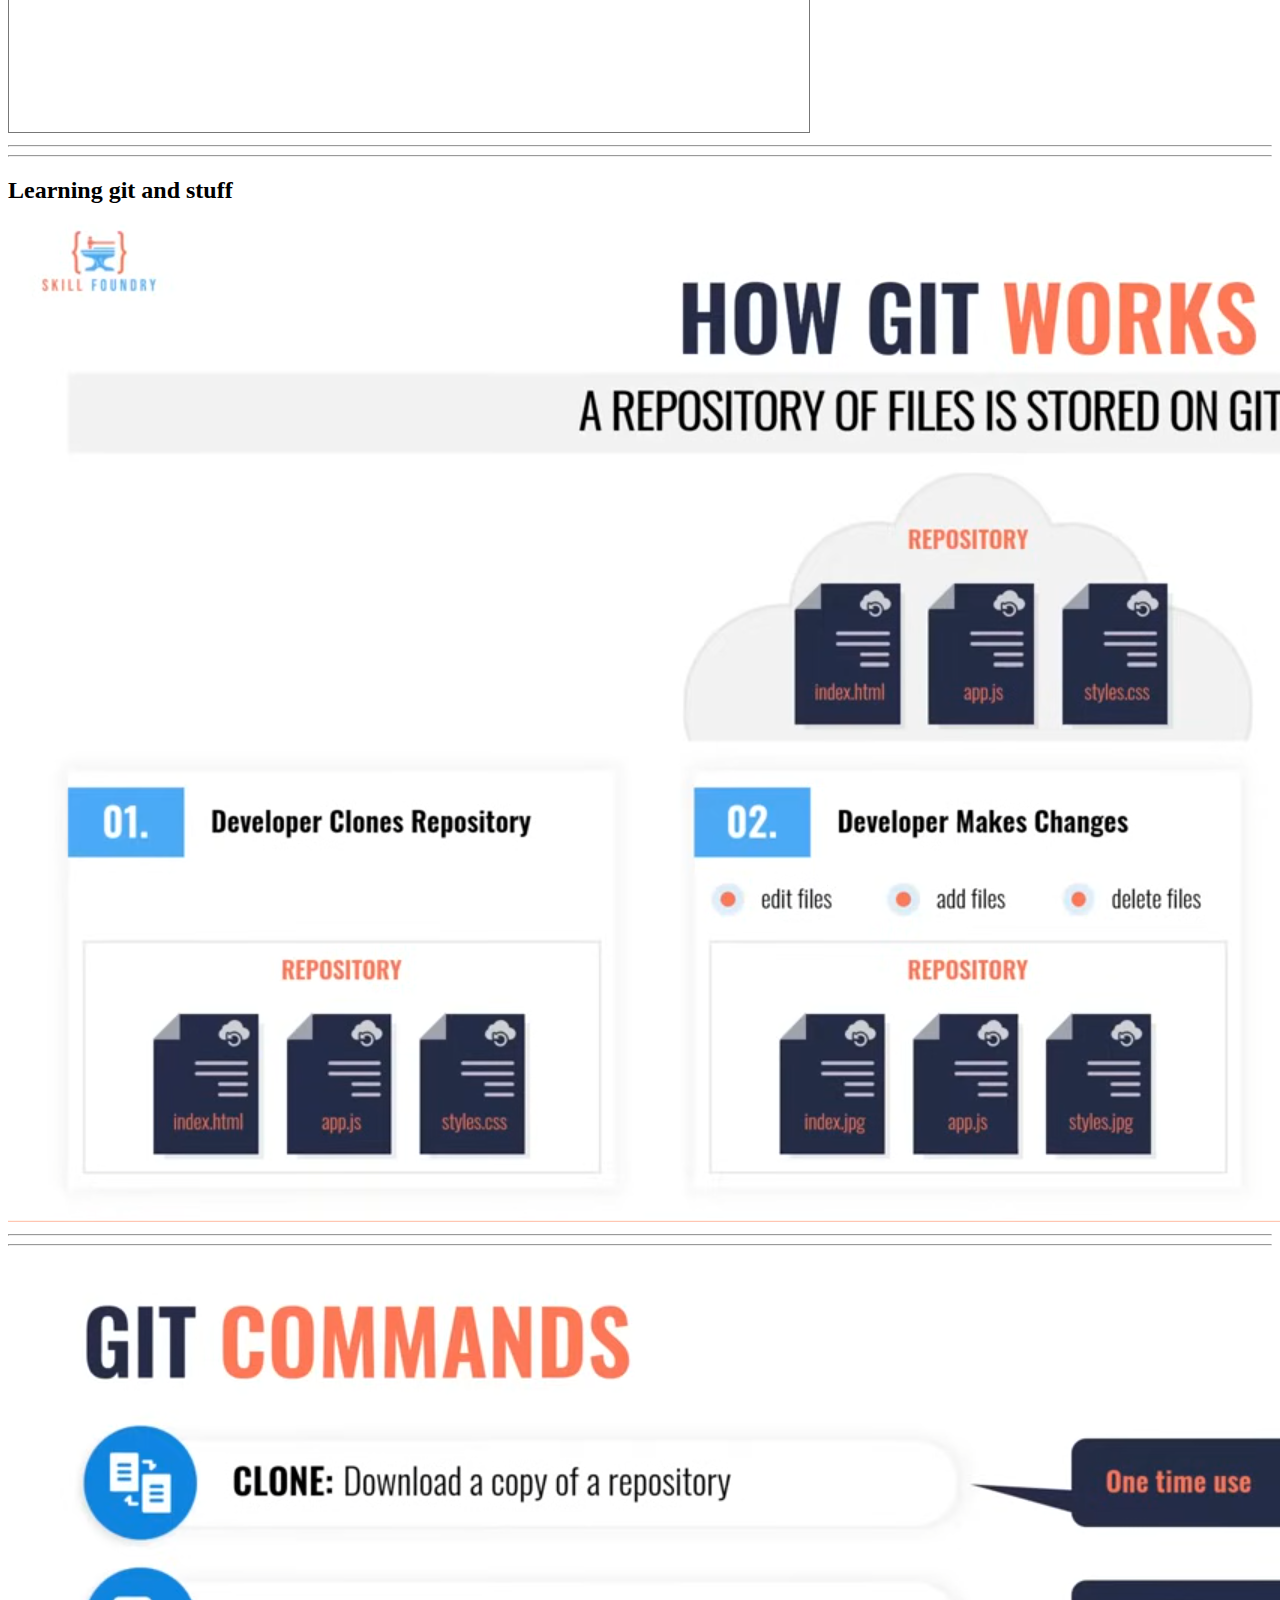
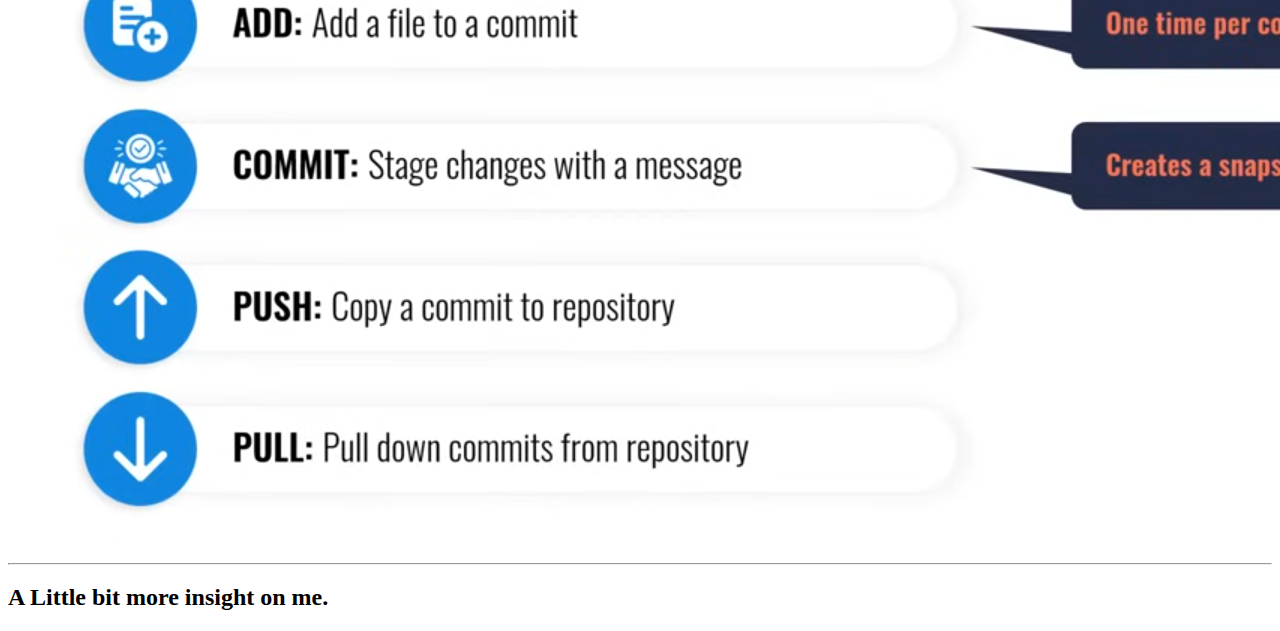
==== commit c13dd480: "Merge conflict has been resolved my liege" ====
--- a/index.html
+++ b/index.html
@@ -1,189 +1,201 @@
 <!DOCTYPE html>
 <html lang="en">
-
-<head>
-  <meta charset="UTF-8">
-  <meta name="viewport" content="width=device-width, initial-scale=1.0">
-  <title>All about Me! - By Elijah Williams </title>
-</head>
-
-<body>
-  <h1> Hi! Welcome to my web bowser! </h1>
-  <h2>
-    __________________________________________________________________________________________________________________________________
-  </h2>
-  <p> Basically, For whoever is reading this. i plan on making this my web for current stuff. Like maybe a calender
-    somewhere or a reminder to do something.
-  <p> But plans have changed. My brother told me to make my own website all about the GOAT (me) </p>
-  <p> So, lets get started.</p>
-  <h2>______________________________________________________________________________ </h2>
-  <h2> Who i am! </h2>
-  <p> My name is Elijah Taesean Williams and im 14 years old. Im in the 8th grade and im currently living with my
-    brother. Some basic facts is that i like: my siblings, games,
-    getting good grades, hanging out with friends. and as of recently basketball. </p>
-  <p1> My extreme dislikes is: violent animals, Family drama, most of my family, loud noises, petty people, drinking.
-  </p1>
-  <h2> Where i am in life as of right now. </h2>
-  <p1> Like i said, living with my brother and his girlfriend. Cam and Nat. really cool people and im doing amazing in
-    school. I think im in a chill spot.
-    I wanna get around to shaving my baby fat but maybe later. I have alot of friends and stuff and i mainly play on my
-    computer for most of the day.
-  </p1>
-  <h2>
-    ____________________________________________________________________________________________________________________________________
-  </h2>
-  <h2> Family tree </h2>
-  <p> so we have my dad and my mom. Jocelyn Ruiz And Tommy Williams. Theyve been together around over 10 years (cant
-    put a number on it) and have recently serperated.
-    I dont wanna get into all the details so ima talk about my favorite siblings. Mya Twiggs and Camyrn Twiggs, AMAZING
-    FUCKING PEOPLE BRO.
-    They lived with me since all of my little tiny baby life and have been great supporters of mental health. Im 100%
-    sure i wouldve turned out way differently if i didnt have my siblings.
-    Mya, my cool older sister in a sense raised me basically. I would always hang out with her beacause she WAS the only
-    one i could hang out with.
-    She has her cons but shes a AMAZING cook and shes really nice and full of good vibes and good energy. dont mistake
-    her for being weak tho,
-    She can easily get mad and serious when needed. Shes my person to get my head out of the clouds, to set me straight
-    if im ever doing anything wrong at all.
-    Then we have the cool older brother known as Camryn or Cam, Hes a professional software enginner and is the tech
-    guy. He works at bank of america and gets paid decently.
-    That being said, you know how whenever you would have a computer problem and just cant figure it out? Yeah, Camryn
-    is the guy to go to for the WHOLE family.
-    You could also go to my dad but hes a little rusty and people dont like him that much. I wonder why? I mean my dad
-    is a really nice person and hes funny to be around. Love my dad.
-    I could talk about my mother but i dont wanna go through all of that drama. Me typing this out as we speak sorta
-    makes my eyes flood with tears. </p>
- 
-  <h2> What i want to do when im older and do as a job. </h2>
-  <p> I have taken a interest towards coding. Maybe its cause im around my older brother who codes for a living?
-    I dont really know myself but the whole idea of coding seems so cool. When you code, you can code ANYTHING you ever
-    want EVER.
-    You want a model of sherk twerking to ju ju on that beat? you make that! you want to make a game about race cars and
-    anime fighting at the same time? Do that!
-    Hes been coaching me on the whole process, but holy SHIT is it hard. Its so complicated to do sometimes and gets so
-    confusing. Luckly i dont have to worry bout that,
-    Turns out alot of the professional software enginners STILL look up how to do current things to this DAY. So im in
-    the greenish yellow for now. </p>
-  <h2>
-    ____________________________________________________________________________________________________________________________________
-  </h2>
-  <h2> My friends! </h2>
-
-  <p> So i have alot of friends, ones from school and ones from online. Ill start with my school friends. </p>
-  <p> One of my first friends is camryn. I met him in 6 grade and joined his friend group, hes a cool guy but hes
-    anything but chill. He can crash out in two seconds flat. </p>
-  <p> We play basketball and just talk about how school goes and how school is. </p>
-  <p> My other friend is Malachi. Hes a tall skinny black dood (like camryn) but Malachi is kinda flinchy, so its fun to
-    mess around with him and pretend try to punch him. </p>
-  <p> He gets messed with so much tho. I feel bad for him alot but we chill and just do funny jokes. </p>
-  <p> My other friend is carlos. He's a cocky dude tbh, hes funny but also a little cringe, but arent we all. I have a
-    slight problem with him and thats his attitide.
-    He thinks hes so smart all the time and always says, "This is easy that is easy" and its so annoying. But other than
-    that hes funny and chill. </p>
-  <p> Cortez, hes the smartass of the friend group. He has a good skill of pissing people off very easily. With can be
-    benefitcal and annoying sometimes.
-    He's big like me so naturally we get joked about by everyone (friendly and nonfriendly) but we dont mind that much.
-  </p>
-  <h3> My online friends. </h3>
-  <p> First we have Chad. He lives in new york and hes just a chill black guy. Hes really funny and really the only
-    "normal" and non freaky of the friend group.
-    You know how sometimes you have taht one friend that brings a sense of comfort and normal? That's Chad basically so
-    to speak. </p>
-  <p> We have Rueben next. He lives in the uk and is one of the FUNNIEST people i ever seen ever. Hes actually so funny
-    its not even funny.
-    Hes nice to be around and hes really just a cool dude. He has his own mental health problems tho. He tried to kill
-    himself on the regular and still does try to kill himself sometimes on a bad day. </p>
-  <p> We end up talking him out of it and We swear its not a guilt trip or anything. Hes generally just kinda sad all
-    the time so him hanging with us cheers him up atleast to some degree. </p>
-  <p> Next we have joe, hes funny and should be in a mental asylum. He's crazy and does the most crazy stuff. Me and him
-    match energy on the daily, Hes also matches me in being good in gameas.
-    Hes generally a goofball and its so lovely to see someone match my energy sometimes.
-  </p>
-  <p> Next we have vesper. Shes our transfriend of the group transtating to boy to girl. Shes a nice person but shes the
-    HOT head of the group. She cant keep her cool for shit and sometimes it gets her in unneeded drama.
-    She's brainrotted (just like me fr) and shes cool and stuff. Like i said not being able to keep her cool makes her
-    really annoying sometimes (no offense)
-  </p>
-  <h2>
-    ____________________________________________________________________________________________________________________________________
-  </h2>
-  <h2> My phyiscal capabley </h2>
-  <p> Im not the fittest guy on earth or anything but im a little below decent when it comes into the strength
-    department. Its hard to carry medium weight items and i basically cant lift to do shit. the most i was able to do at
-    a max was 60 k. </p>
-  <h3> Speed and Agility. </h3>
-  <p> Im actually pretty fast surprisingly. Im able to out run alot of my class mates (the fit and skinny ones) but the
-    main problem is that i get winded VERY easy and it takes a hot minute to regain that stamina. By the time i wouldve
-    regained the stamina,
-    they would far ahead of me </p>
-  <h3> My height. </h3>
-  <p> Im actually going very tall for my age apparenetly. Im smaller then a tad bit of people in my class but for the
-    most part im taller then most people in my class. Im taller then most of my relatives as well. </p>
-  <h3> Hearing. </h3>
-  <p> Honestly this is probably my worse phyiscal property for the simple fact i cant hear for shit. I keep my ears out
-    every now and then but i still can barely hear ANYTHING. It normally takes a repeat of at most 3 times. </p>
-  <h3> My eyesight. </h3>
-  <p> Probably one of my stronger departments of the phyiscal properties. Im able to see from far away but i suck for
-    looking for stuff. Sometimes something would be right infront of me and its like its fucking invisable but only for
-    me. </p>
-  <h3> Immune system. </h3>
-  <p> My immune system is really good. If i ever get sick it only takes about a day or two to start feeling all great
-    and good again. It fights off virus real good and does what any other immmune system would do but better, cuz im
-    young. </p>
-  <h2>
-    ____________________________________________________________________________________________________________________________________
-  </h2>
-  <h2> My intellectual knowledge. </h2>
-  <p> Im a very smart person. Throughout most of my school years ive been the guy to be have all a's and b's im pretty
-    good on web developing and coding as well. </p>
-  <p> I have a good sense of self and justice. I dont try to do bad and always try my best to do the right thing. It
-    gets real hard tho. </p>
-  <h2>
-    ____________________________________________________________________________________________________________________________________
-  </h2>
-  <h2> Conclusion. </h2>
-  <p> Im Elijah Tae'sean Williams am im still growing. Everyday i learn something new and its great to be alive. Im 14
-    and make mistakes like how anyone would But i hope you liked my all about me page. </p>
-  <p>
-
-  <h2> Heres all the stuff i have linked to start my python learning journey. </h2>
-  <a href="https://roadmap.sh/python">
-    <h2> Roadmap for python </h2>
-  </a>
-  <h3> As much as i really dont wanna i have to get around to hard core studying this :( </h3>
-  <a href="https://www.youtube.com/watch?v=fWjsdhR3z3c">
-    <h2> Coding/Testing place </h2>
-  </a>
-  <h3> Ill come here when I think im ready for a basic test or anything else </h3>
-  <a href="https://www.youtube.com/watch?v=fWjsdhR3z3c">
-    <h2> 10 minute crash course for python </h2>
-  </a>
-  <h3> I already watched this video but it would be nice to come back every now and then. </h3>
-  <a href="https://www.youtube.com/watch?v=q1fsBWLpYW4">
-    <h2> Cool features to add</h2>
-  </a>
-  <h3> Cool features that ima eventually add to this website </h3>
-  <h2>_________________________________________________________________________________________________________</h2>
-  <h2>My calender!</h2>
-
-  <iframe
-    src="https://calendar.google.com/calendar/embed?height=600&wkst=1&ctz=America%2FNew_York&bgcolor=%23ffffff&showTitle=0&showPrint=0&src=Ymx1Ymx1cjEwMTFAZ21haWwuY29t&src=YWRkcmVzc2Jvb2sjY29udGFjdHNAZ3JvdXAudi5jYWxlbmRhci5nb29nbGUuY29t&src=OTcyOGU2OTM2NzY0NDUzMjRmMGJlMDc0YjVmOThlMjc4NjEzZTM3NTE5ZDNlMzIyMzRlZDRkZDllNWI2MjY0ZEBncm91cC5jYWxlbmRhci5nb29nbGUuY29t&src=ZmFtaWx5MDYwNzI2ODc0NjM1NjI3NTU2MzRAZ3JvdXAuY2FsZW5kYXIuZ29vZ2xlLmNvbQ&src=ZW4udXNhI2hvbGlkYXlAZ3JvdXAudi5jYWxlbmRhci5nb29nbGUuY29t&color=%23039BE5&color=%2333B679&color=%23009688&color=%23616161&color=%230B8043"
-    style="border:solid 1px #777" width="800" height="600" frameborder="0" scrolling="no"></iframe>
-  <h2>
-    __________________________________________________________________________________________________________________________________
-    __________________________________________________________________________________________________________________________________
-  </h2>
-  <h2> Learning git and stuff </h2>
-  <img src="how git works.png" alt="This is how you do it">
-  <h2>
-    __________________________________________________________________________________________________________________________________
-    __________________________________________________________________________________________________________________________________
-  </h2>
-  <img src="git commands.png" alt="Commands go cray">
-  <h2>
-    ____________________________________________________________________________________________________________________________________
-  </h2>
-  <h2>A Little bit more insight on me.<h2>
-</body> 
-
-</html>+   <head>
+      <meta charset="UTF-8">
+      <meta name="viewport" content="width=device-width, initial-scale=1.0">
+      <title>All About Me! - By Elijah Williams </title>
+   </head>
+   <body>
+      <h1> Hi! Welcome to my web browser! </h1>
+      <p>
+         Basically, For whoever is reading this. I plan on making this my web for current stuff. Like maybe a calendar
+         somewhere or a reminder to do something.
+      </p>
+      <p> But plans have changed. My brother told me to make my own website all about the GOAT (me) </p>
+      <p> So, let's get started.</p>
+      <h2> Who I am! </h2>
+      <p>
+         My name is Elijah Taesean Williams and im 14 years old. Im in the 8th grade and im currently living with my
+         brother. Some basic facts is that I like: my siblings, games,
+         getting good grades, hanging out with friends, and as of recently basketball. 
+      </p>
+      <p>
+         My extreme dislikes are: violent animals, Family drama, most of my family, loud noises, petty people, and
+         drinking.
+      </p>
+      <hr>
+      <h2> Where I am in life as of right now. </h2>
+      <p>
+         Like I said, I am living with my brother and his girlfriend. Cam and Nat. Really cool people and I'm doing
+         amazing in
+         school. I think im in a chill spot.
+         I wanna get around to shaving my baby fat but maybe later. I have a lot of friends and stuff and I mainly play on my
+         computer for most of the day.
+      </p>
+      <hr>
+      <h2> Family Tree </h2>
+      <p>
+         So we have my dad and my mom. Joselyn Ruiz And Tommie Williams. They've been together around over 10 years (can't
+         put a number on it) and have recently separated.
+         I don't wanna get into all the details so ima talk about my favorite siblings. Mya Twiggs and Cameron Twiggs,
+         AMAZING
+         FUCKING PEOPLE BRO.
+         They lived with me since all of my little tiny baby life and have been great supporters of mental health. I'm 100%
+         sure I would've turned out way differently if I didn't have my siblings.
+         Mya, my cool older sister in a sense raised me basically. I would always hang out with her because she WAS the only
+         one I could hang out with.
+         She has her cons but she's an AMAZING cook and she's really nice and full of good vibes and good energy. Don't
+         mistake her for being weak tho.
+         She can easily get mad and serious when needed. She's my person to get my head out of the clouds, to set me
+         straight, if im ever doing anything wrong at all.
+         Then we have the cool older brother known as Cameron or Cam, He's a professional software engineer and is the tech
+         guy. He works at Bank of America.
+         That being said, you know how whenever you would have a computer problem and just can't figure it out? Yeah, Cameron
+         is the guy to go to for the WHOLE family.
+         You could also go to my dad but he's a little rusty and people don't like him that much. I wonder why? I mean my dad
+         is a really nice person and he's funny to be around. Love my dad.
+         I could talk about my mother but I don't wanna go through all of that drama. Me typing this out as we speak sorta
+         makes my eyes flood with tears.
+      </p>
+      <h2> What I want to do when im older and do as a job. </h2>
+      <p>
+         I have taken an interest towards coding. Maybe it's cause I'm around my older brother who codes for a living?
+         I don't really know myself but the whole idea of coding seems so cool. When you code, you can code ANYTHING you ever
+         want EVER.
+         You want a model of sherk twerking to JuJu on that beat? you make that! You want to make a game about race cars and
+         anime fighting at the same time? Do that!
+         He's been coaching me on the whole process, but holy SHIT is it hard. It's so complicated to do sometimes and gets
+         so confusing. Luckily I don't have to worry 'bout that.
+         Turns out a lot of the professional software engineers STILL look up how to do current things to this DAY. So I'm in
+         the greenish-yellow for now. 
+      </p>
+      <hr>
+      <h2> My friends! </h2>
+      <p> So I have a lot of friends, ones from school and ones from online. I'll start with my school friends. </p>
+      <p>
+        One of my first friends is Camryn. I met him in 6 grade and joined his friend group, he's a cool guy but he's
+        anything but chill. He can crash out in two seconds flat. 
+      </p>
+      <p> We play basketball and just talk about how school goes and how school is. </p>
+      <p> 
+         My other friend is Malachi. He's a tall skinny black dood (like Cameron) but Malachi is kinda flinchy, so it's fun to
+         mess around with him and pretend to try to punch him. 
+      </p>
+      <p> He gets messed with so much tho. I feel bad for him a lot but we chill and just do funny jokes. </p>
+      <p>
+         My other friend is Carlos. He's a cocky dude tbh, he's funny but also a little cringe, but aren't we all. I have a
+         slight problem with him and that's his attitude.
+         He thinks he's so smart all the time and always says, "This is easy that is easy" and it's so annoying. But other
+         than that he's funny and chill. 
+      </p>
+      <p> 
+         Cortez, is the smartass of the friend group. He's skilled at pissing people off very easily. Which can be
+         beneficial and annoying sometimes.
+         He's big like me so naturally we get joked about by everyone (friendly and nonfriendly) but we don't mind that much.
+      </p>
+      <h3> My online friends. </h3>
+      <p> 
+         First we have Chad. He lives in New York and he's just a chill black guy. He's really funny and really the only
+         "normal" and non-freaky of the friend group. You know how sometimes you have taht one friend that brings a sense of
+         comfort and normal? That's Chad basically so to speak. 
+      </p>
+      <p> 
+         We have Rueben next. He lives in the UK and is one of the FUNNIEST people I've ever met. He's actually so funny
+         it's not even funny. He's nice to be around and he's really just a cool dude. He has his own mental health problems
+         tho, but him hanging with us cheers him up at least to some degree 
+      </p>
+      <p> 
+         Next we have Joe, he's funny and should be in a mental asylum. He's crazy and does the most crazy stuff. Me and
+         him
+         match energy on the daily. He also matches me in being good at games.
+         He is generally a goofball and its so lovely to see someone match my energy sometimes.
+      </p>
+      <p> 
+         Next we have Vesper. She's our trans-friend of the group transitioning from boy to girl. She's a nice person but
+         she's the
+         HOT head of the group. She can't keep her cool for shit and sometimes it gets her in un-needed drama. She's brain
+         rotted (just like me fr) and she's cool and stuff. Like I said not being able to keep her cool makes her really
+         annoying sometimes (no offense)
+      </p>
+      <hr>
+      <h2> My Physical Capability </h2>
+      <p> 
+         I'm not the fittest guy on earth or anything but I'm a little below decent when it comes to the strength
+         department. It's hard to carry medium-weight items and I can't lift to for shit. The most I was able to do at a max
+         was 60 kg. 
+      </p>
+      <h3> Speed and Agility. </h3>
+      <p> 
+         I'm actually pretty fast surprisingly. I'm able to outrun many of my classmates (the fit and skinny ones) but the
+         main problem is that I get winded VERY easily and it takes a hot minute to regain that stamina. By the time I
+         would've
+         regained the stamina, they would be far ahead of me. 
+      </p>
+      <h3> My height. </h3>
+      <p> 
+         I'm actually very tall for my age apparently. I'm taller most people in my class. I'm taller than most of my
+         relatives as well. 
+      </p>
+      <h3> Hearing. </h3>
+      <p> Honestly this is probably my worst physical property for the simple fact I can't hear for shit. I keep my ears out
+         every now and then but I still can barely hear ANYTHING. It normally takes a repeat of at most 3 times. 
+      </p>
+      <h3> My eyesight. </h3>
+      <p> Probably one of my stronger departments of the physical capability. I'm able to see from far away but I suck at
+         looking for stuff. Sometimes something would be right in front of me and it's like it's fucking invisible but only
+         for me. 
+      </p>
+      <h3> Immune system. </h3>
+      <p> My immune system is really good. If I ever get sick it only takes about a day or two to start feeling all great
+         and good again. It fights off virus real good and does what any other immune system would do but better, cuz I'm
+         young. 
+      </p>
+      <hr>
+      <h2> My intellectual knowledge. </h2>
+      <p> I'm a very smart person. Throughout most of my school years I've been the guy to have all a's and b's. I'm getting
+         pretty good at web development and coding as well. 
+      </p>
+      <p> I have a good sense of self and justice. I don't try to do bad and always try my best to do the right thing. It
+         gets really hard tho. 
+      </p>
+      <hr>
+      <h2> Conclusion. </h2>
+      <p> I'm Elijah Tae'sean Williams and I'm still growing. Every day I learn something new and it's great to be alive.
+         I'm 14 and make mistakes like how anyone would, but I hope you liked my "all about me" page. 
+      </p>
+      <p>
+      <h2> Here's all the stuff I have linked to start my Python learning journey. </h2>
+      <a href="https://roadmap.sh/python">
+         <h2> Roadmap for python </h2>
+      </a>
+      <h3> As much as I really don't wanna I have to get around to hard-core studying this :( </h3>
+      <a href="https://www.youtube.com/watch?v=fWjsdhR3z3c">
+         <h2> Coding/Testing place </h2>
+      </a>
+      <h3> I'll come here when I think I'm ready for a basic test or anything else </h3>
+      <a href="https://www.youtube.com/watch?v=fWjsdhR3z3c">
+         <h2> 10 minute crash course for python </h2>
+      </a>
+      <h3> I already watched this video but it would be nice to come back every now and then. </h3>
+      <a href="https://www.youtube.com/watch?v=q1fsBWLpYW4">
+         <h2> Cool features to add</h2>
+      </a>
+      <h3> Cool features that ima eventually add to this website </h3>
+      <hr>
+      <h2>My calender!</h2>
+      <iframe
+         src="https://calendar.google.com/calendar/embed?height=600&wkst=1&ctz=America%2FNew_York&bgcolor=%23ffffff&showTitle=0&showPrint=0&src=Ymx1Ymx1cjEwMTFAZ21haWwuY29t&src=YWRkcmVzc2Jvb2sjY29udGFjdHNAZ3JvdXAudi5jYWxlbmRhci5nb29nbGUuY29t&src=OTcyOGU2OTM2NzY0NDUzMjRmMGJlMDc0YjVmOThlMjc4NjEzZTM3NTE5ZDNlMzIyMzRlZDRkZDllNWI2MjY0ZEBncm91cC5jYWxlbmRhci5nb29nbGUuY29t&src=ZmFtaWx5MDYwNzI2ODc0NjM1NjI3NTU2MzRAZ3JvdXAuY2FsZW5kYXIuZ29vZ2xlLmNvbQ&src=ZW4udXNhI2hvbGlkYXlAZ3JvdXAudi5jYWxlbmRhci5nb29nbGUuY29t&color=%23039BE5&color=%2333B679&color=%23009688&color=%23616161&color=%230B8043"
+         style="border:solid 1px #777" width="800" height="600" frameborder="0" scrolling="no"></iframe>
+      <hr>
+      <hr>
+      <h2> Learning git and stuff </h2>
+      <img src="how git works.png" alt="This is how you do it">
+      <hr>
+      <hr>
+      <img src="git commands.png" alt="Commands go cray">
+      <hr>
+      <h2>
+      A Little bit more insight on me.
+      <h2>
+   </body>
+</html>
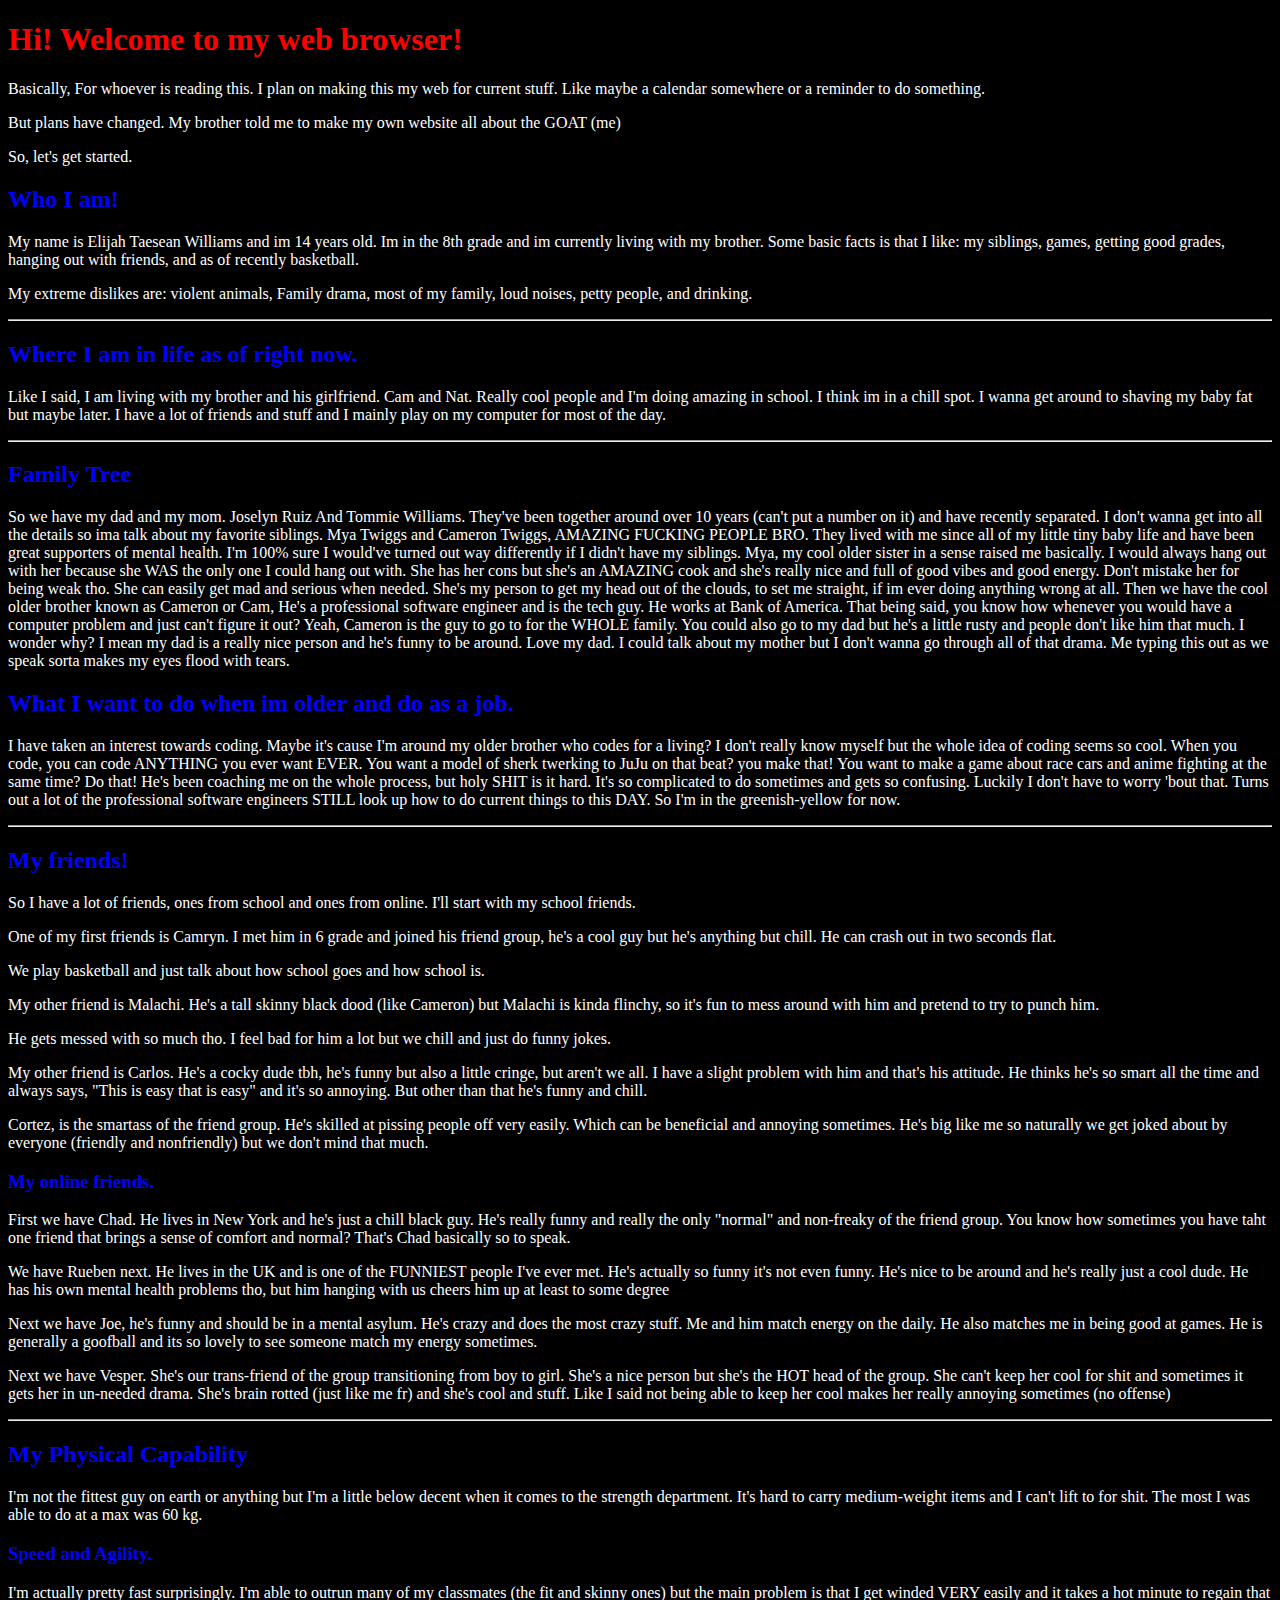
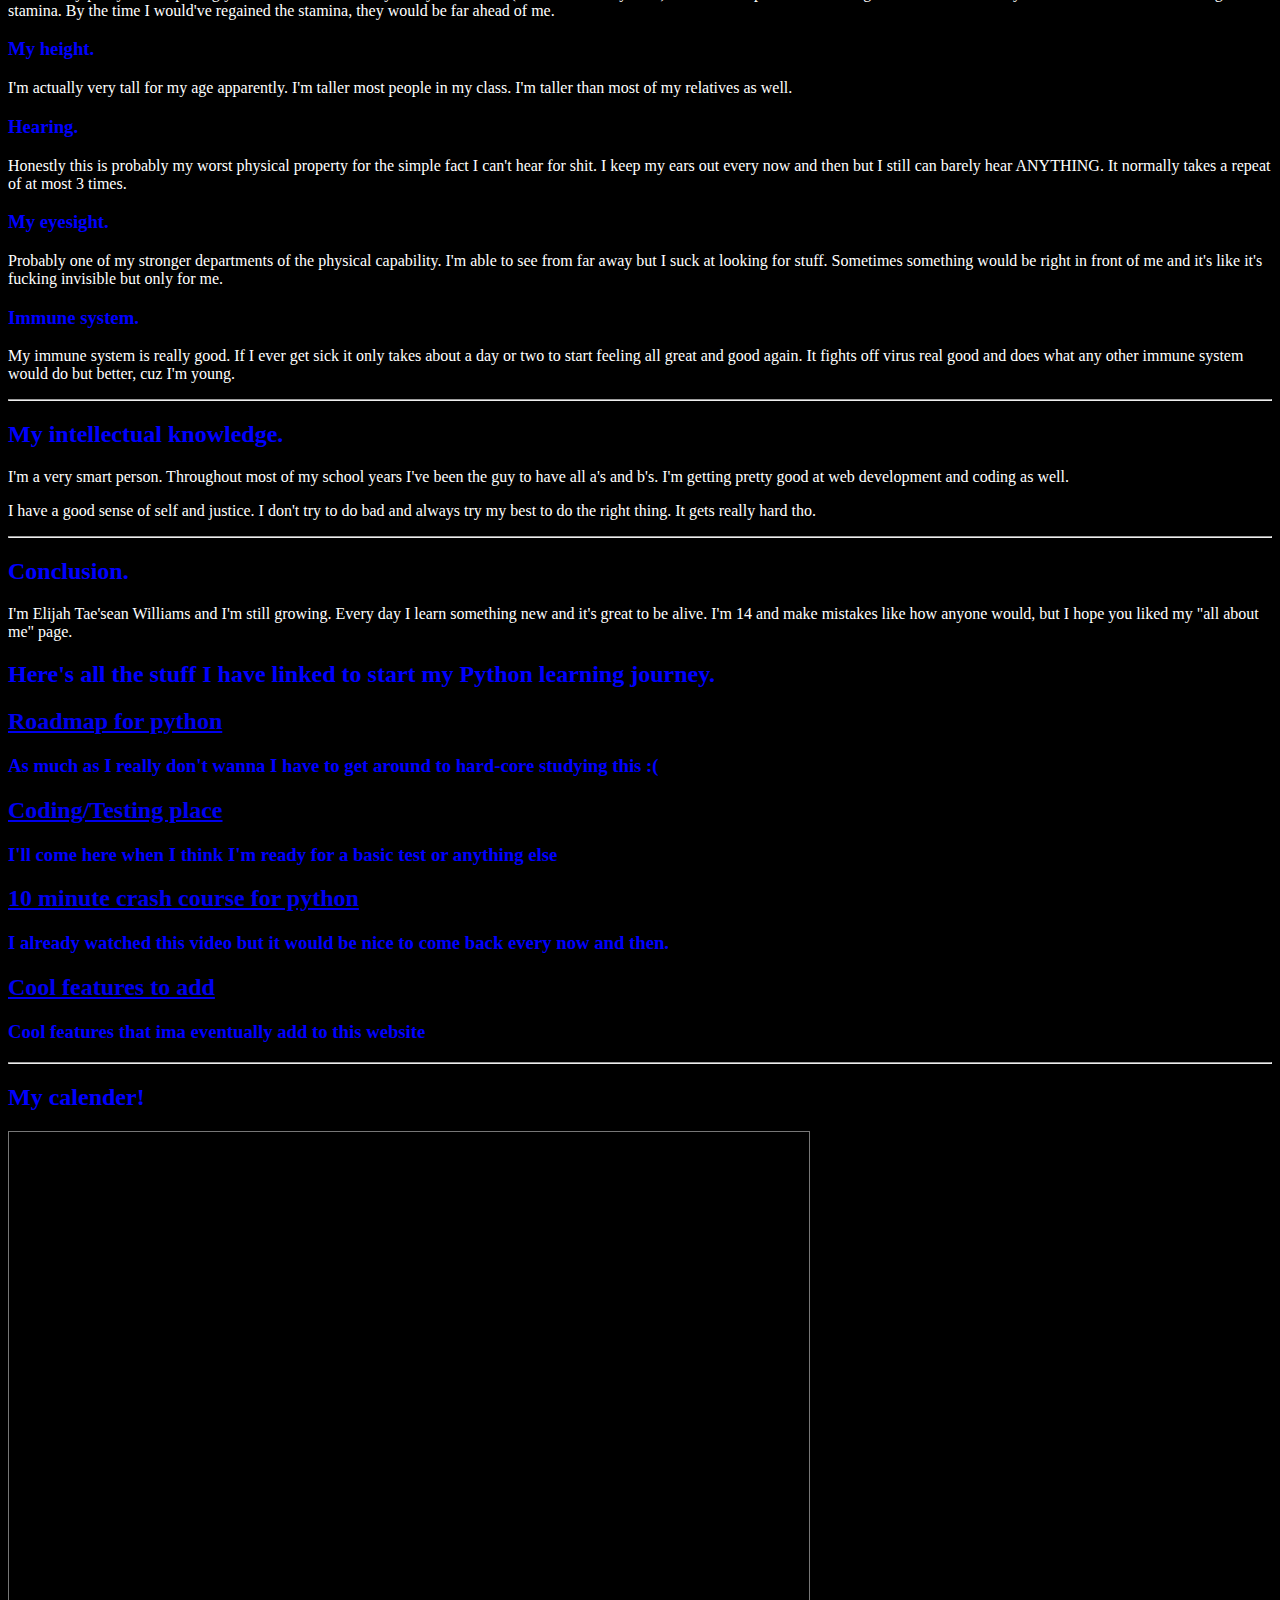
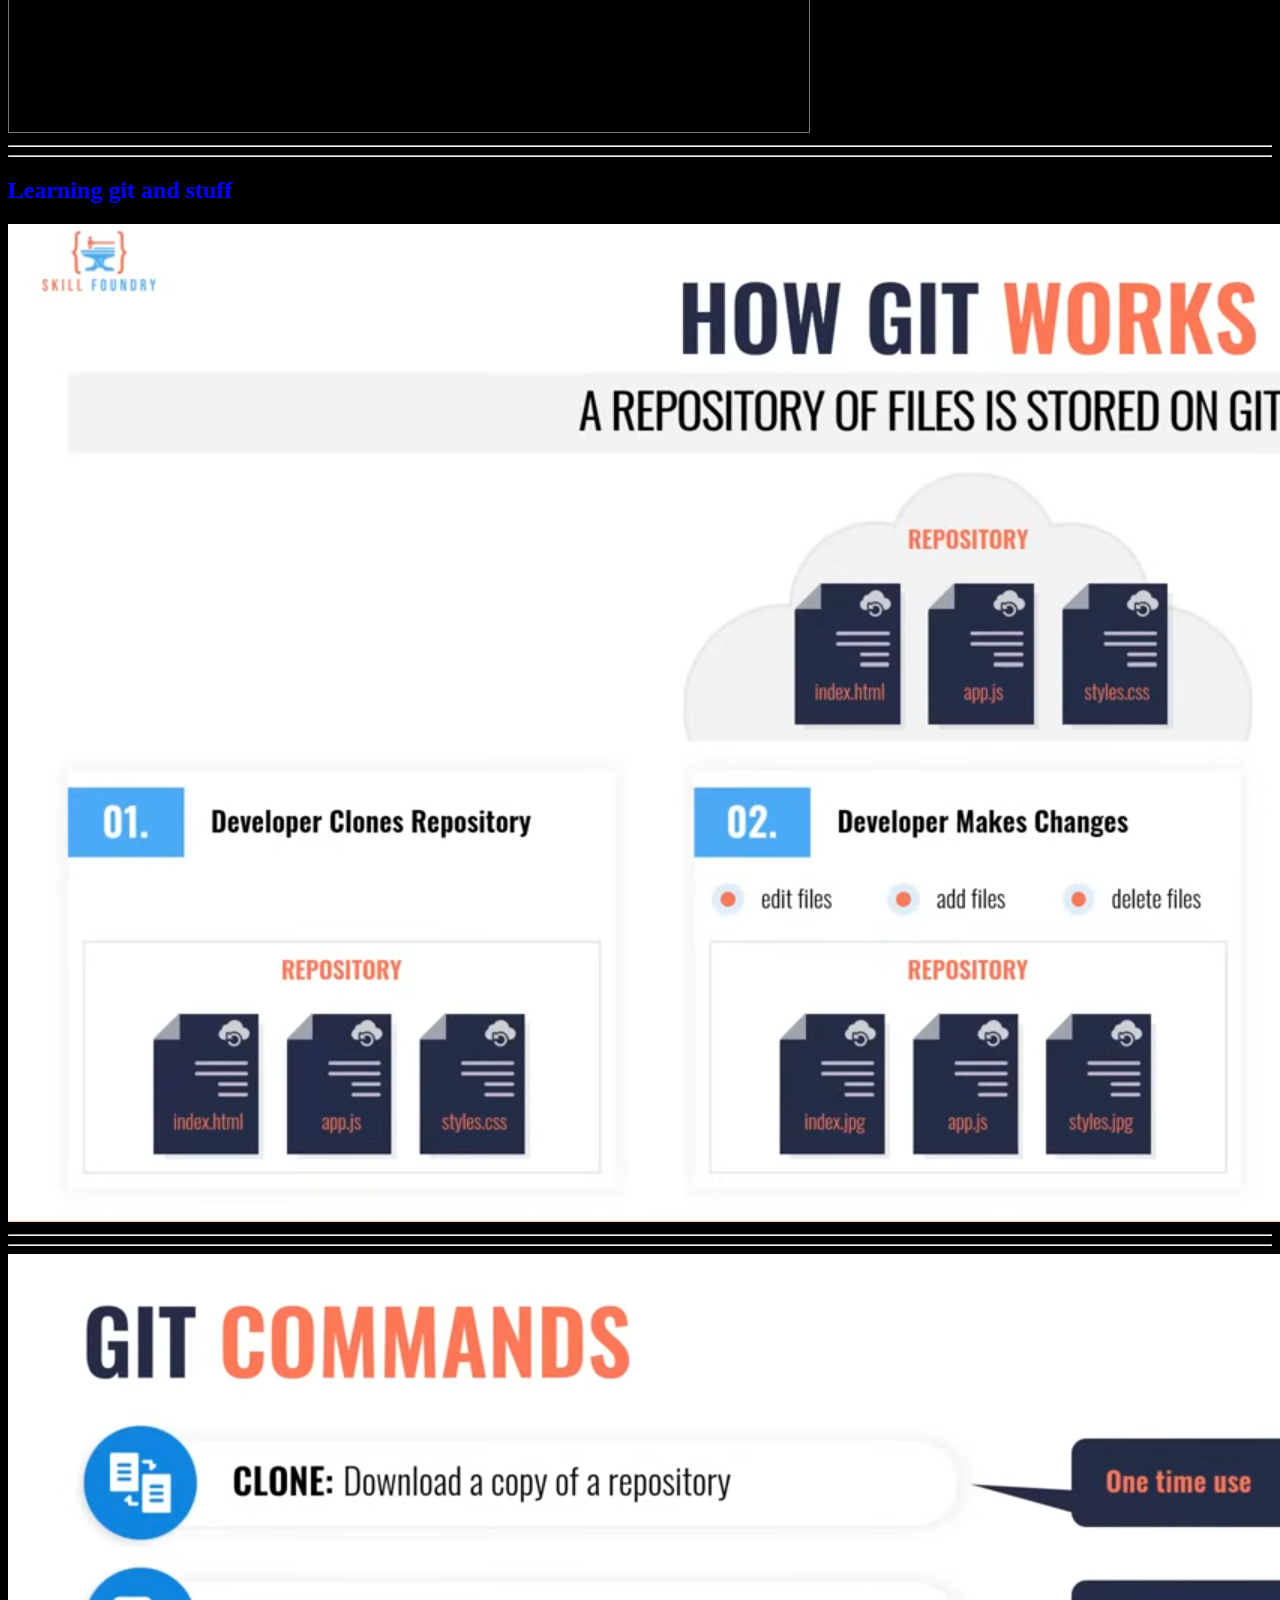
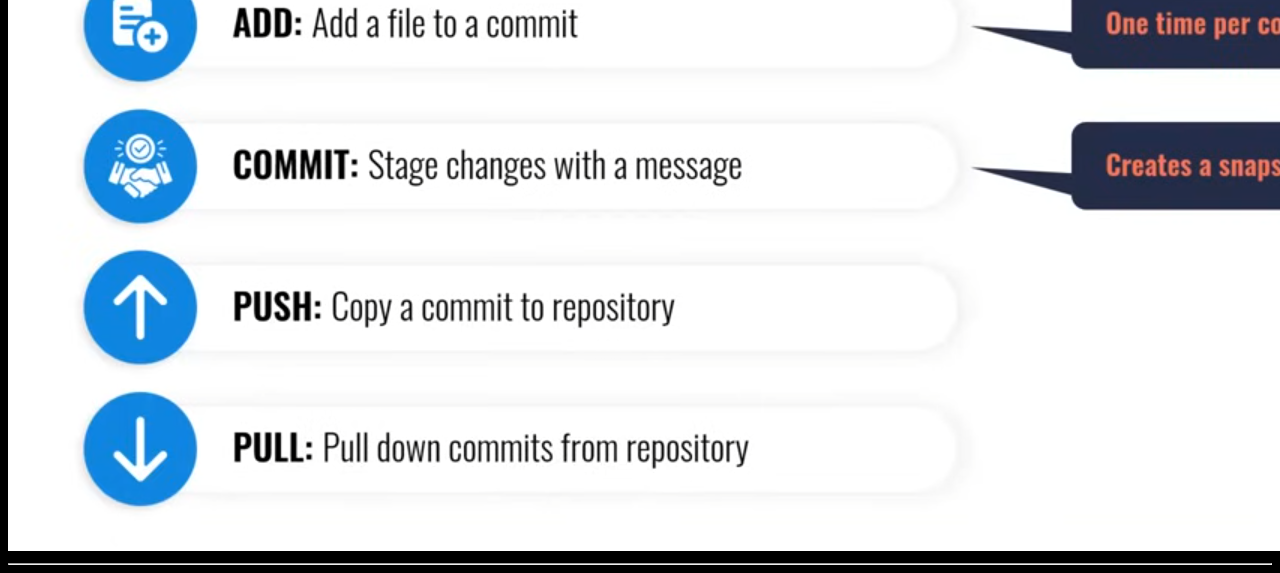
==== commit 9f141e10: "messged around with the coloring and background" ====
--- a/index.html
+++ b/index.html
@@ -5,7 +5,10 @@
       <meta name="viewport" content="width=device-width, initial-scale=1.0">
       <title>All About Me! - By Elijah Williams </title>
    </head>
+   <link rel="stylesheet" type="text/css"  
+   href="app.css">
    <body>
+   <style>  </style>         
       <h1> Hi! Welcome to my web browser! </h1>
       <p>
          Basically, For whoever is reading this. I plan on making this my web for current stuff. Like maybe a calendar
@@ -194,8 +197,6 @@
       <hr>
       <img src="git commands.png" alt="Commands go cray">
       <hr>
-      <h2>
-      A Little bit more insight on me.
-      <h2>
+    
    </body>
 </html>
--- a/app.css
+++ b/app.css
@@ -0,0 +1,11 @@
+body    {
+    background-color: black;
+    color: #0000ff;
+}
+
+h1  {
+    color: red;
+}
+p   {
+    color: white;
+}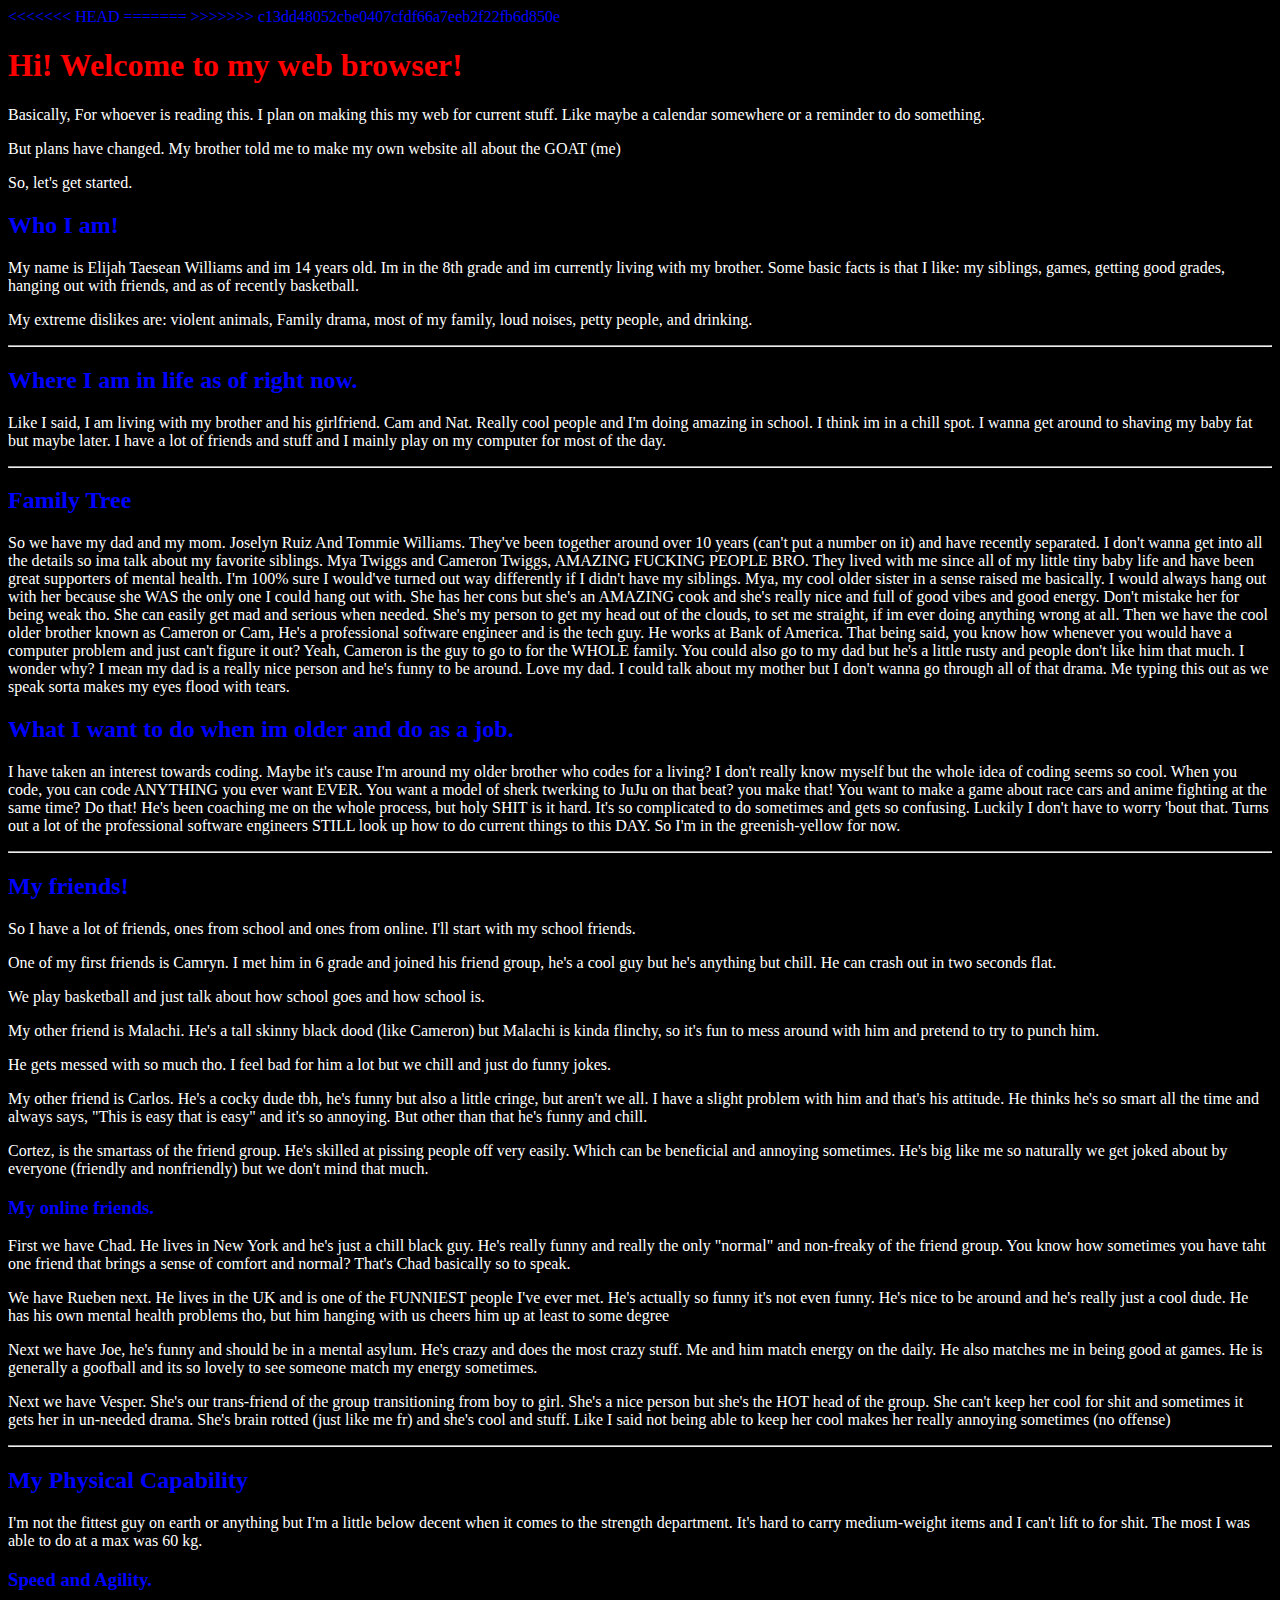
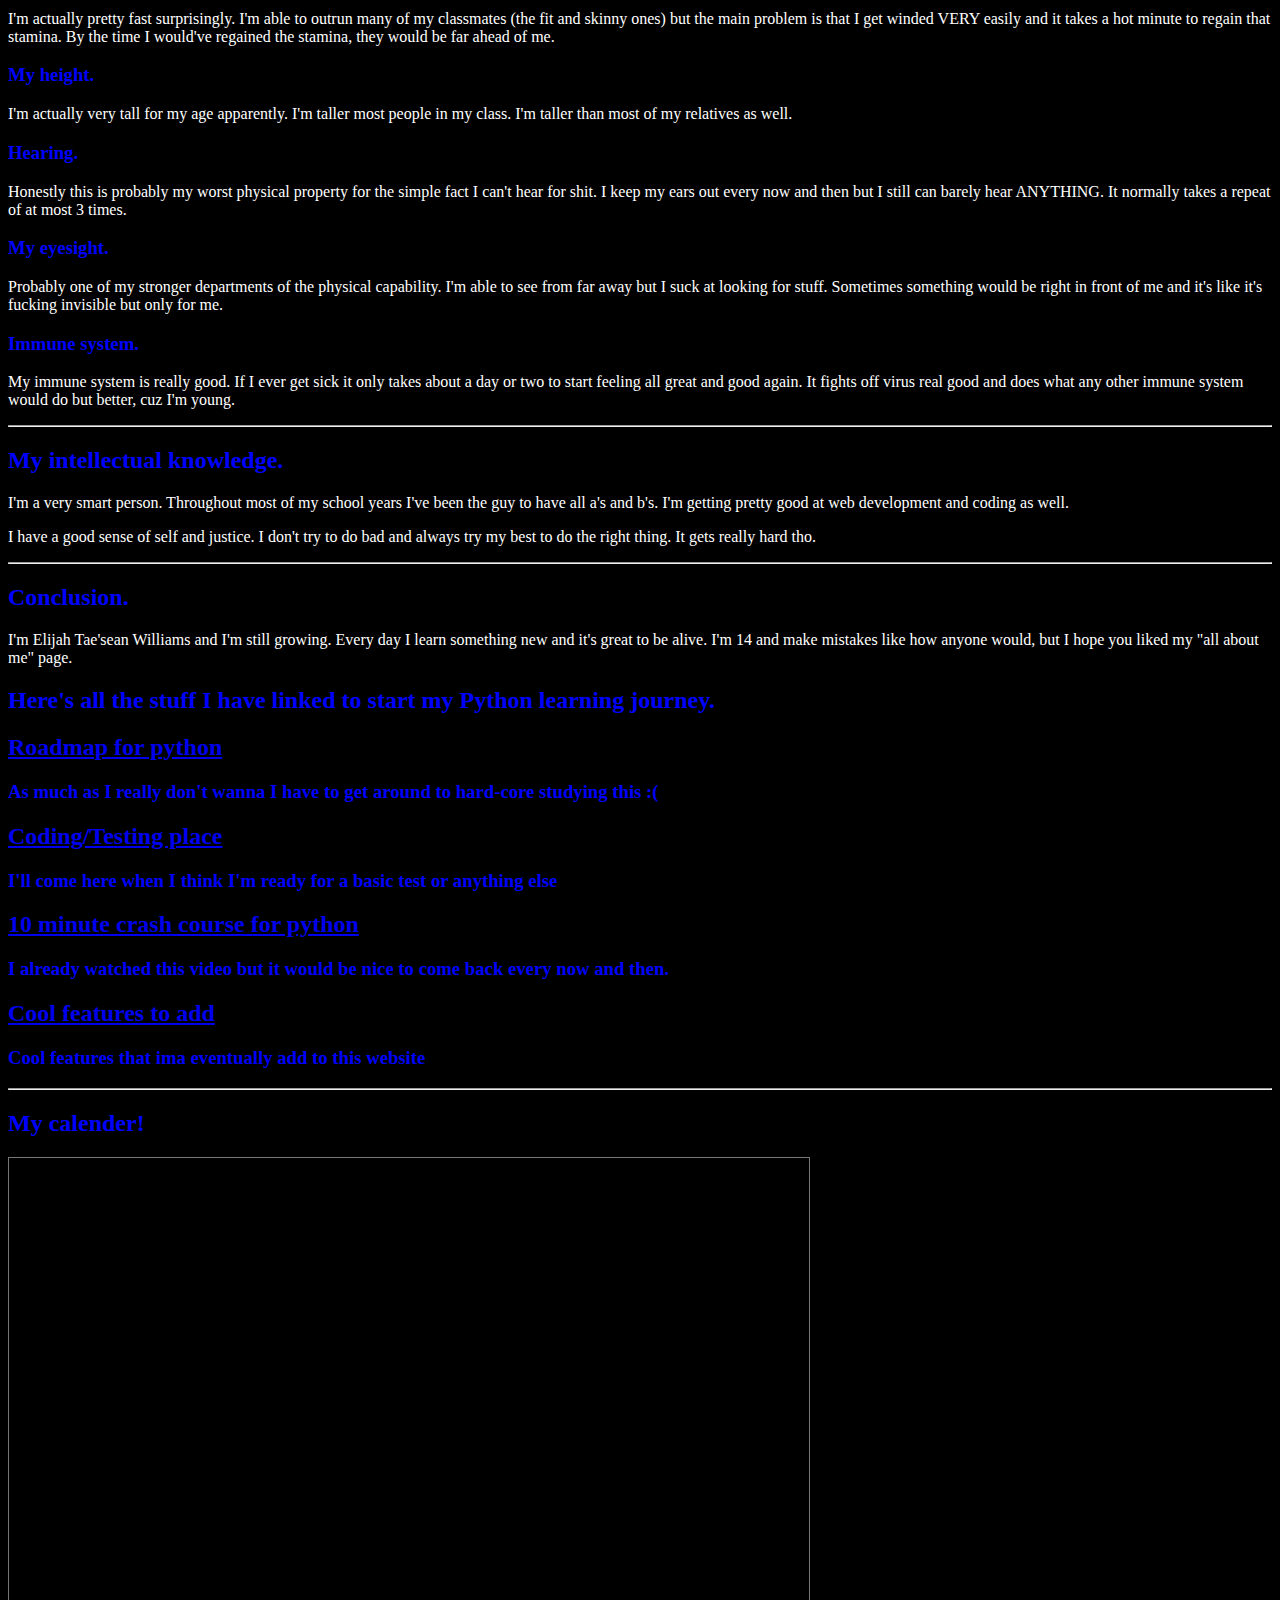
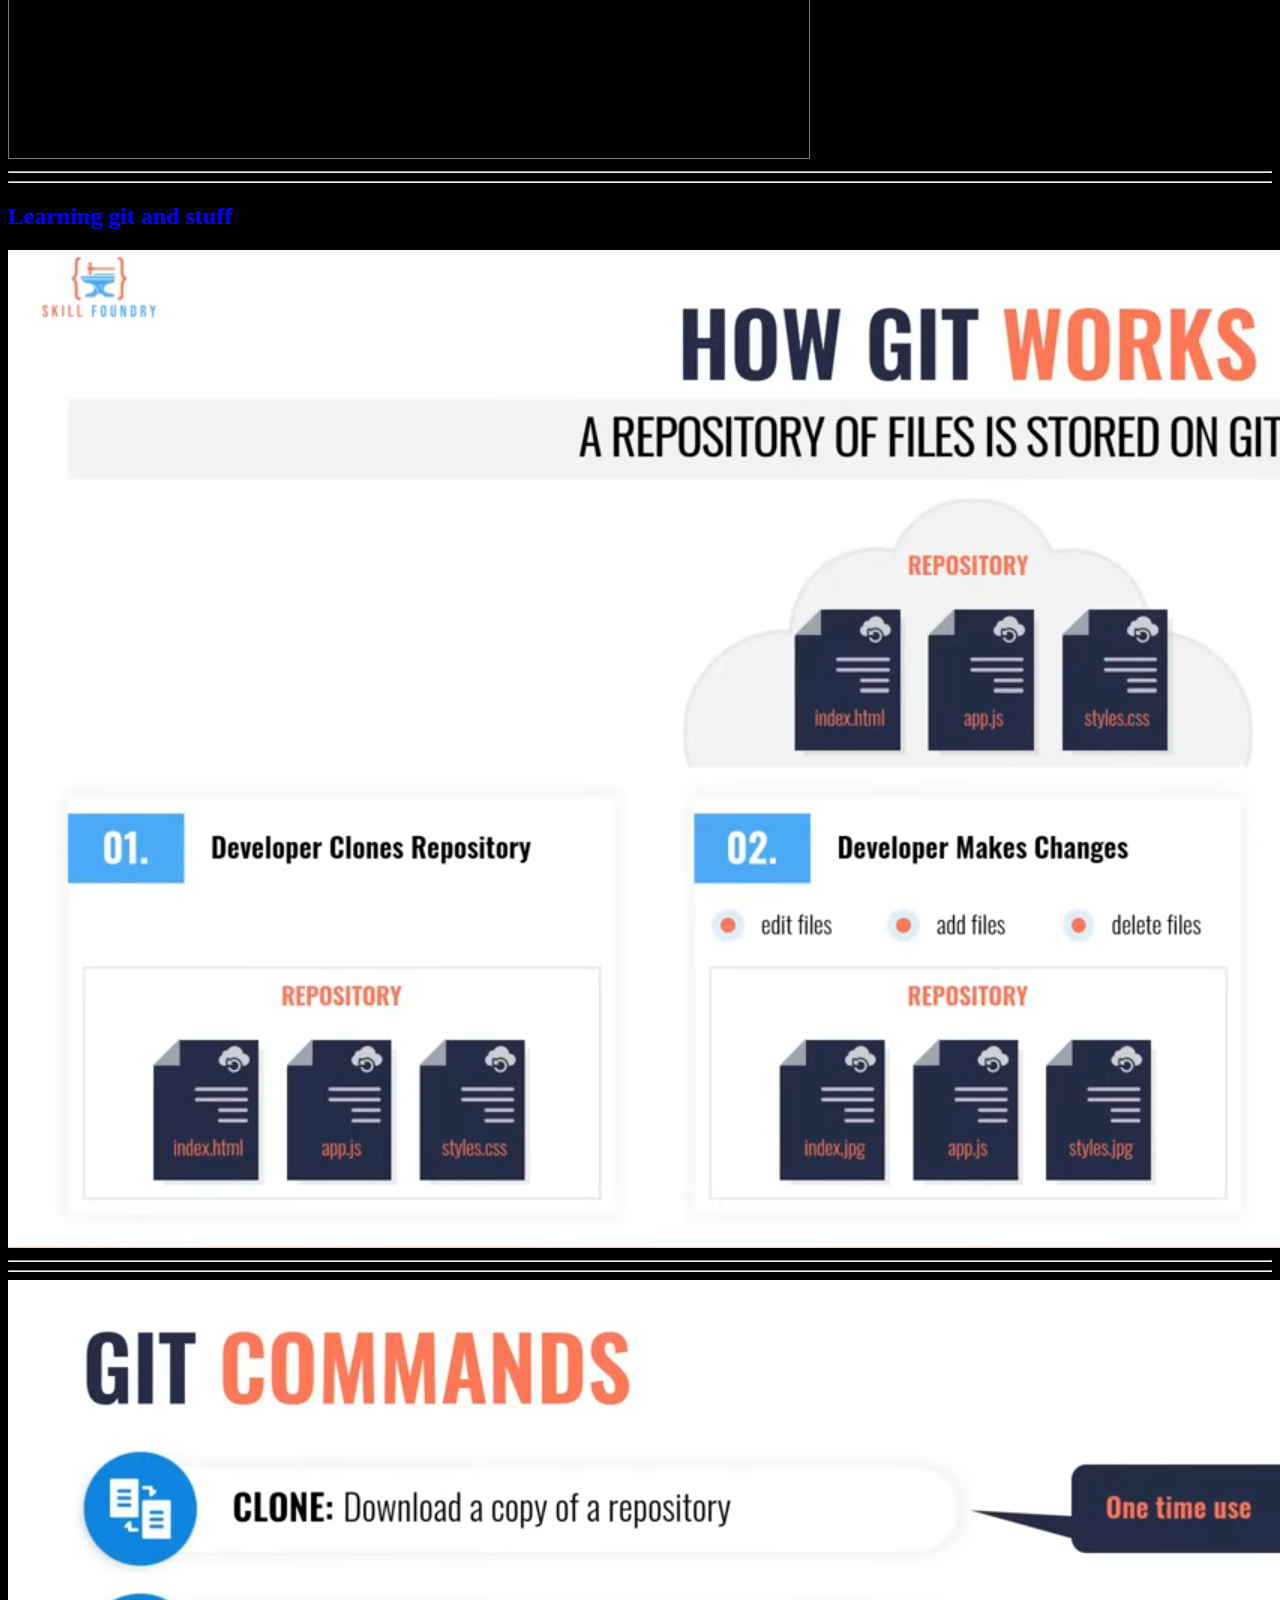
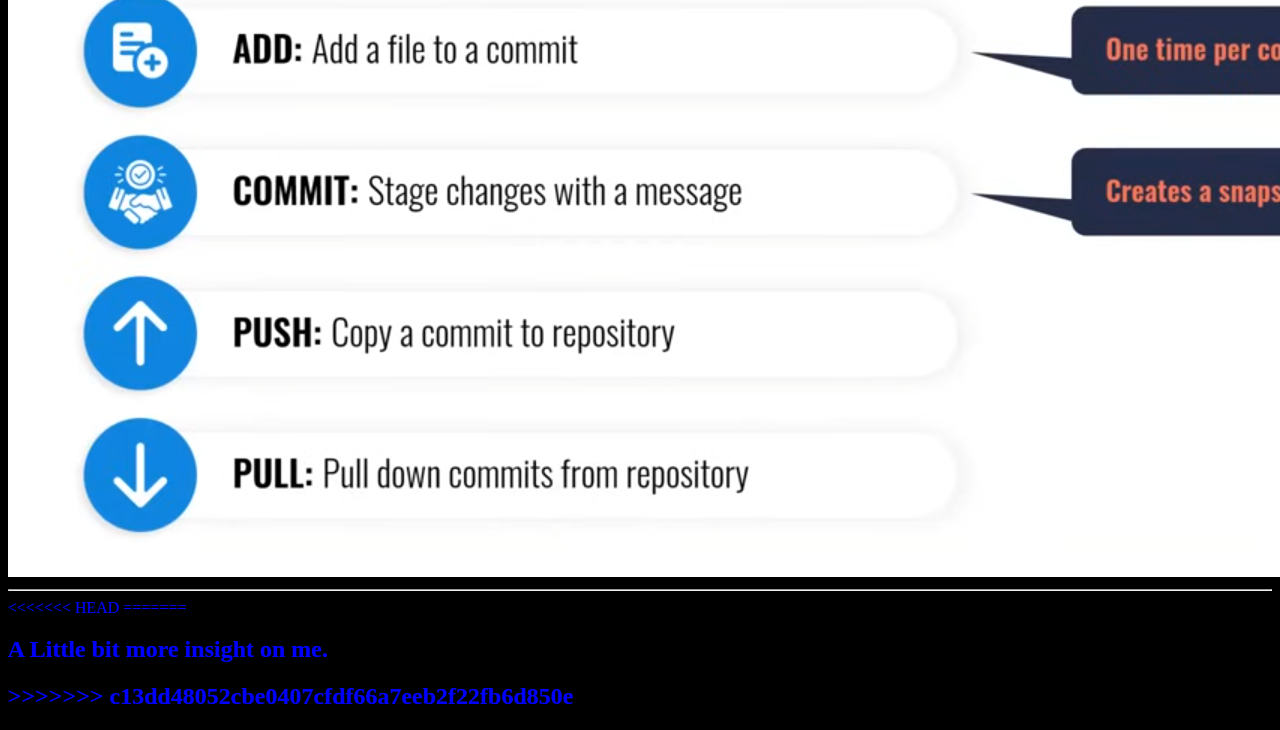
==== commit cbb33ea4: "Changed text color and the background color" ====
--- a/index.html
+++ b/index.html
@@ -5,10 +5,14 @@
       <meta name="viewport" content="width=device-width, initial-scale=1.0">
       <title>All About Me! - By Elijah Williams </title>
    </head>
+<<<<<<< HEAD
    <link rel="stylesheet" type="text/css"  
    href="app.css">
    <body>
    <style>  </style>         
+=======
+   <body>
+>>>>>>> c13dd48052cbe0407cfdf66a7eeb2f22fb6d850e
       <h1> Hi! Welcome to my web browser! </h1>
       <p>
          Basically, For whoever is reading this. I plan on making this my web for current stuff. Like maybe a calendar
@@ -197,6 +201,12 @@
       <hr>
       <img src="git commands.png" alt="Commands go cray">
       <hr>
+<<<<<<< HEAD
     
+=======
+      <h2>
+      A Little bit more insight on me.
+      <h2>
+>>>>>>> c13dd48052cbe0407cfdf66a7eeb2f22fb6d850e
    </body>
 </html>
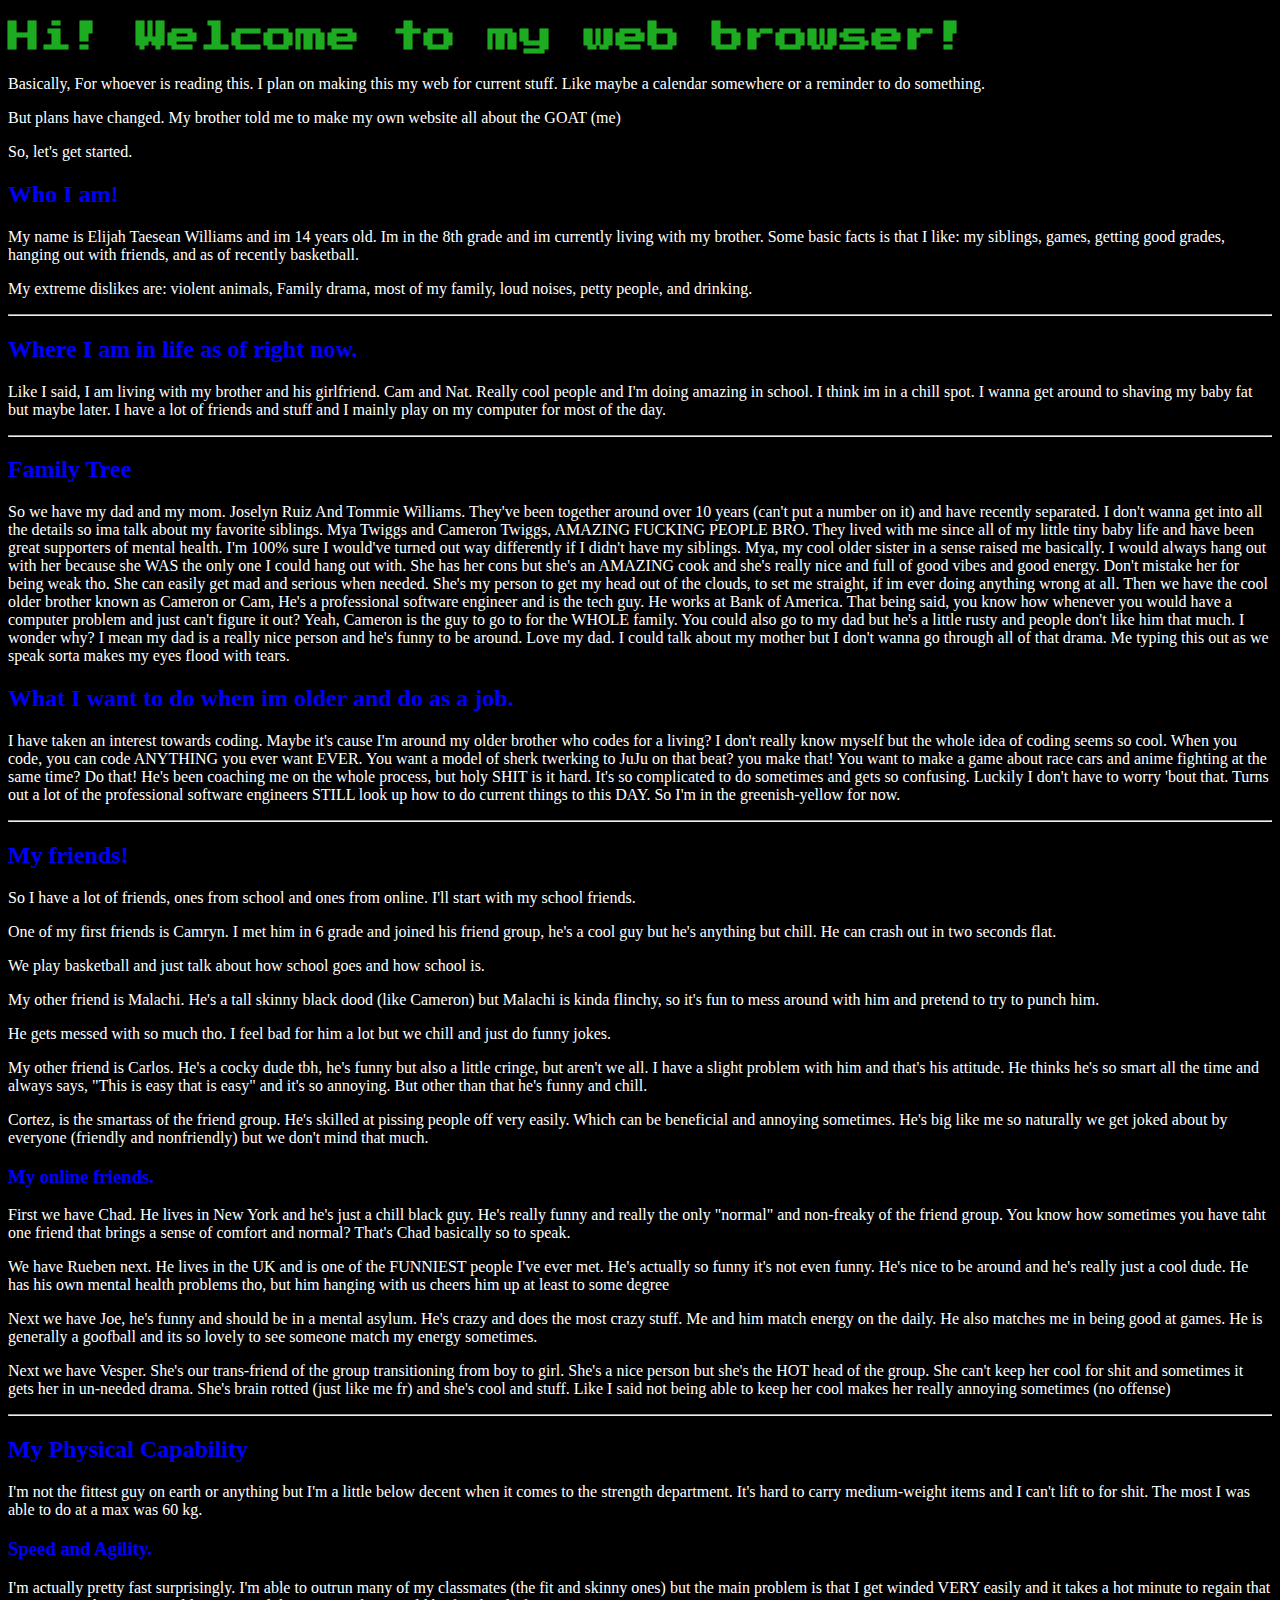
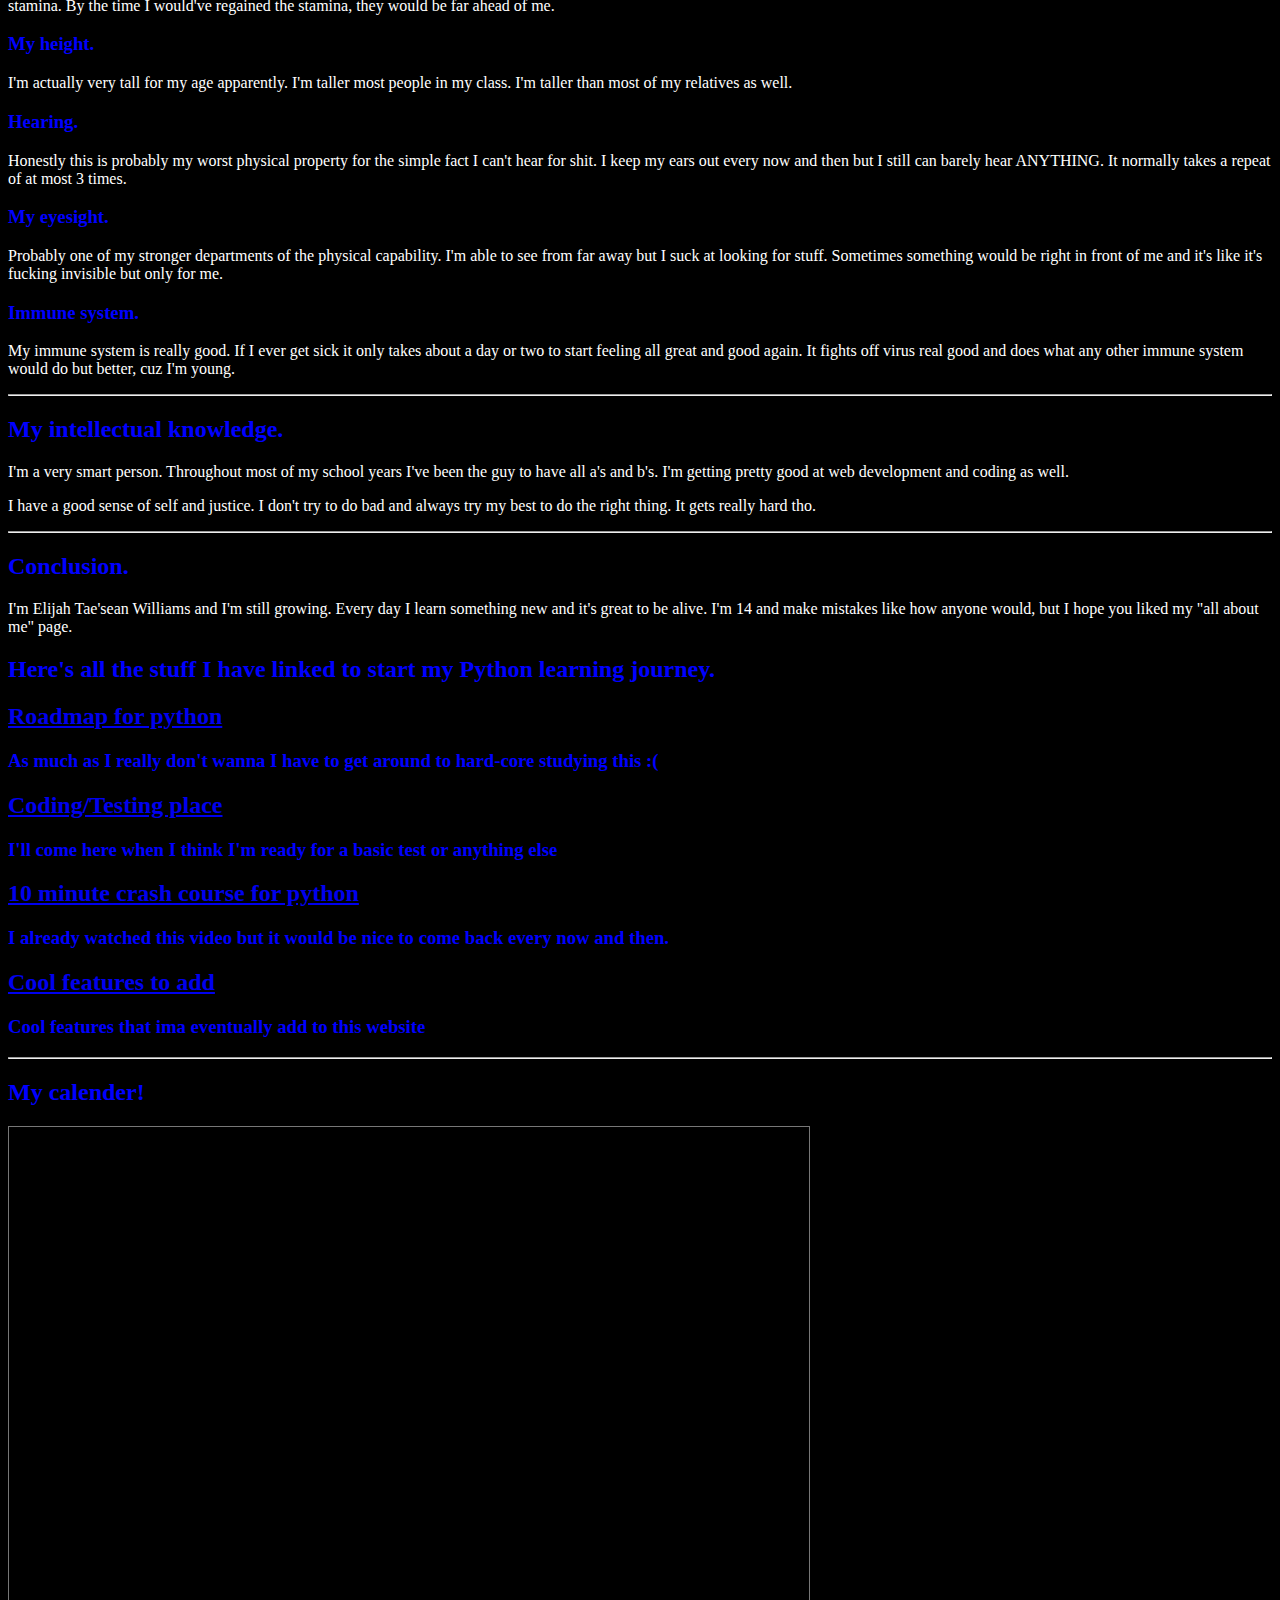
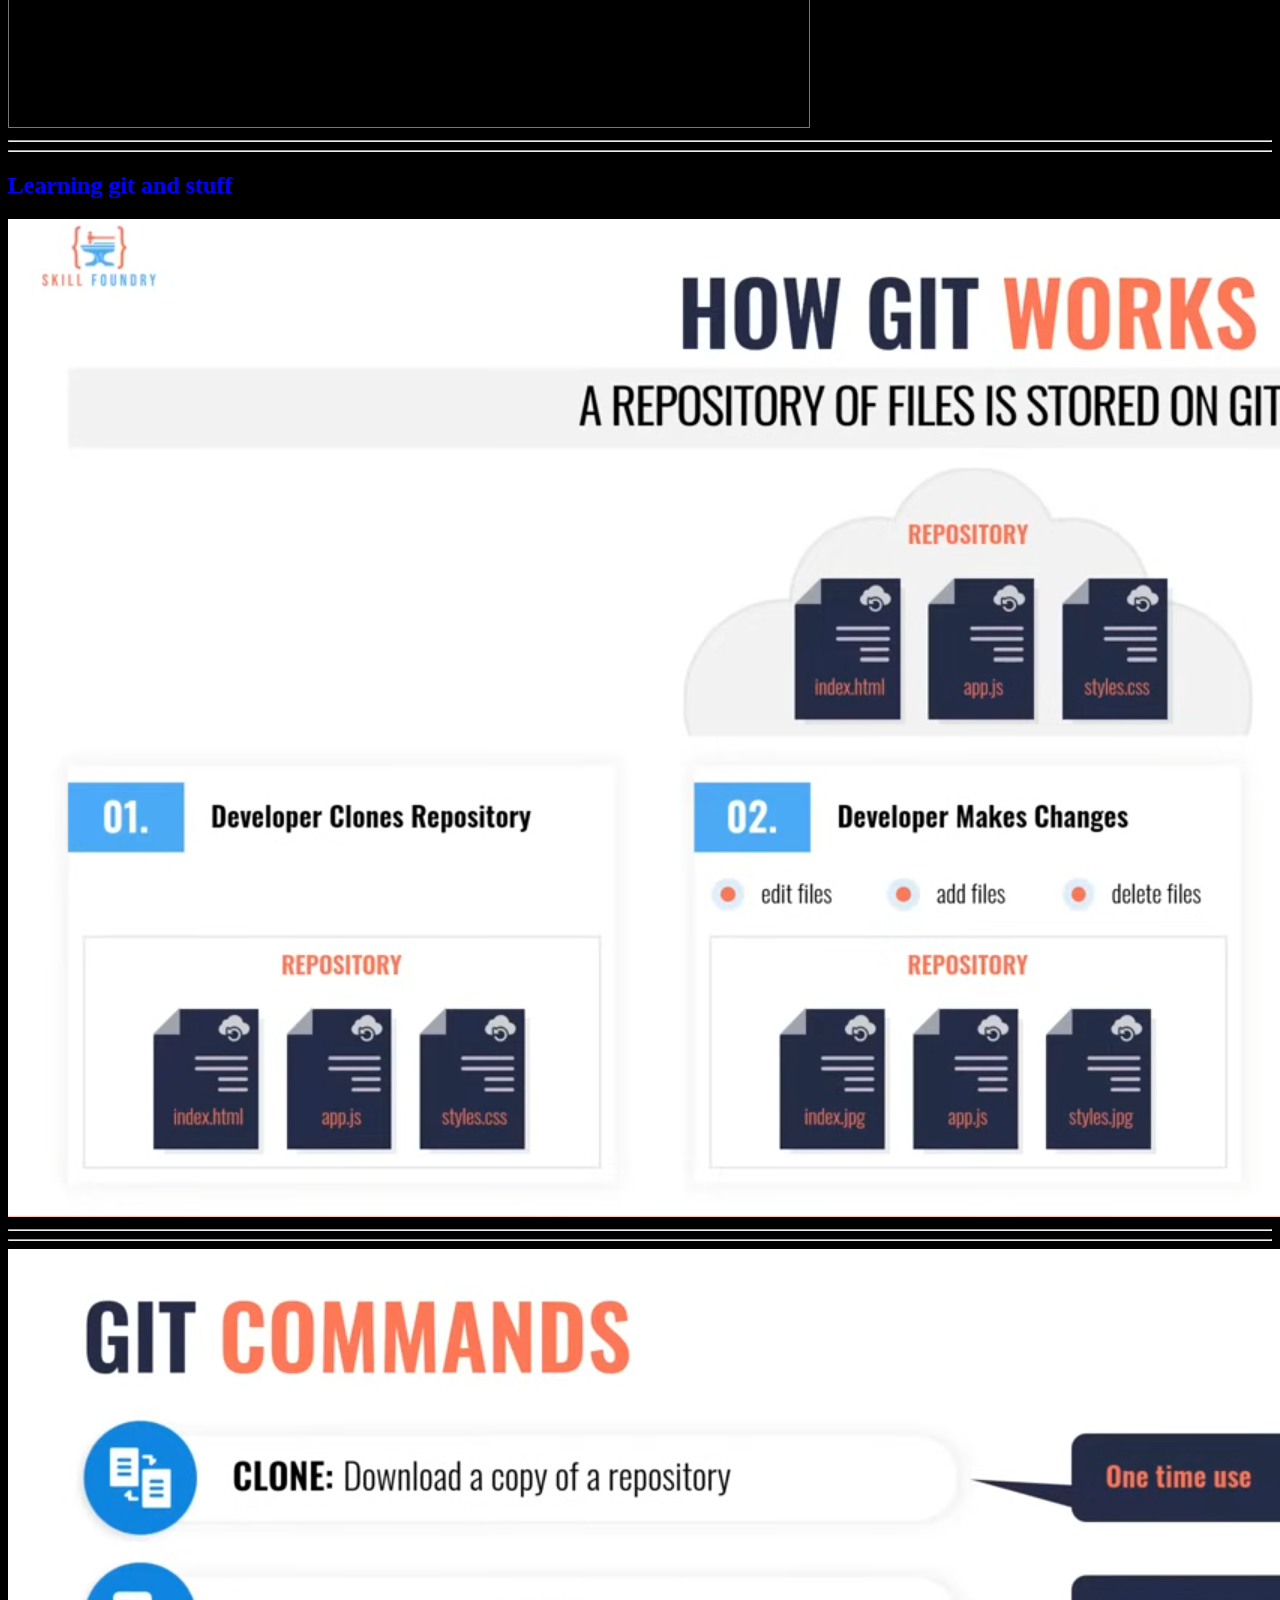
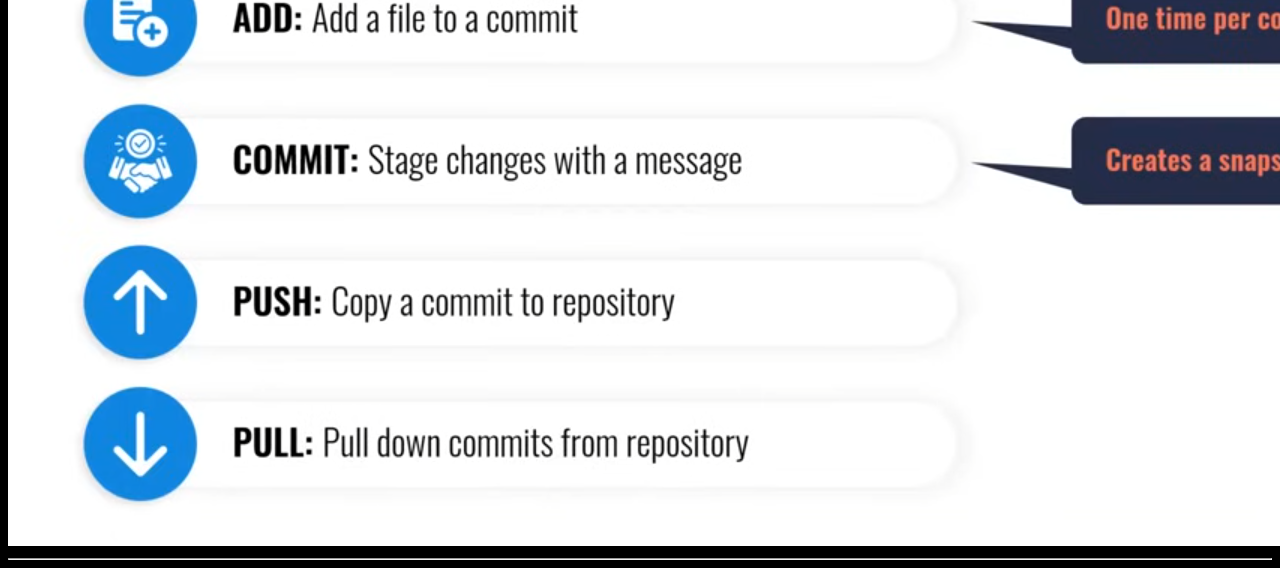
==== commit 68a573a8: "One new custom font" ====
--- a/index.html
+++ b/index.html
@@ -4,15 +4,12 @@
       <meta charset="UTF-8">
       <meta name="viewport" content="width=device-width, initial-scale=1.0">
       <title>All About Me! - By Elijah Williams </title>
+      <link href="https://fonts.googleapis.com/css2?family=Press+Start+2P&display=swap" rel="stylesheet">
    </head>
-<<<<<<< HEAD
    <link rel="stylesheet" type="text/css"  
    href="app.css">
    <body>
    <style>  </style>         
-=======
-   <body>
->>>>>>> c13dd48052cbe0407cfdf66a7eeb2f22fb6d850e
       <h1> Hi! Welcome to my web browser! </h1>
       <p>
          Basically, For whoever is reading this. I plan on making this my web for current stuff. Like maybe a calendar
@@ -201,12 +198,6 @@
       <hr>
       <img src="git commands.png" alt="Commands go cray">
       <hr>
-<<<<<<< HEAD
     
-=======
-      <h2>
-      A Little bit more insight on me.
-      <h2>
->>>>>>> c13dd48052cbe0407cfdf66a7eeb2f22fb6d850e
    </body>
 </html>
--- a/app.css
+++ b/app.css
@@ -4,7 +4,8 @@
 }
 
 h1  {
-    color: red;
+    color: #1dab22;
+    font-family: "press start 2p", "consolas","sans-serif"
 }
 p   {
     color: white;
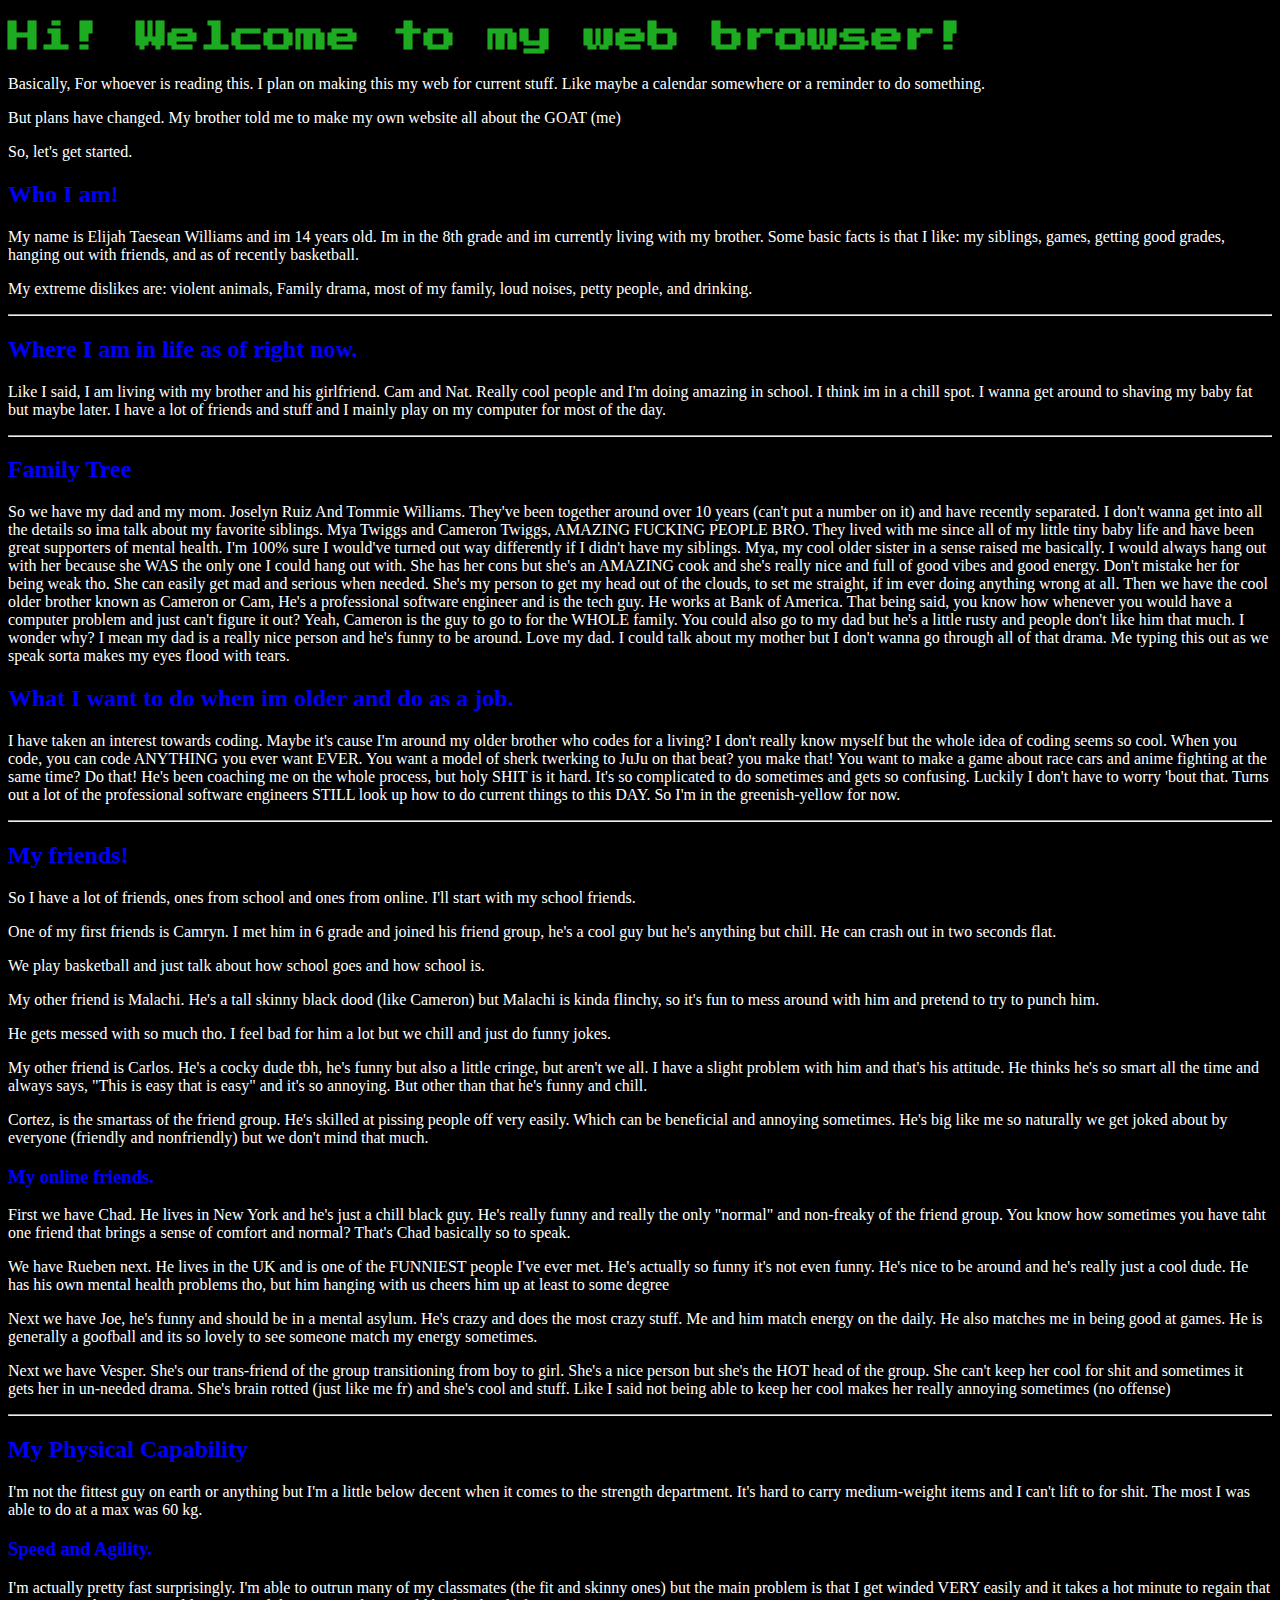
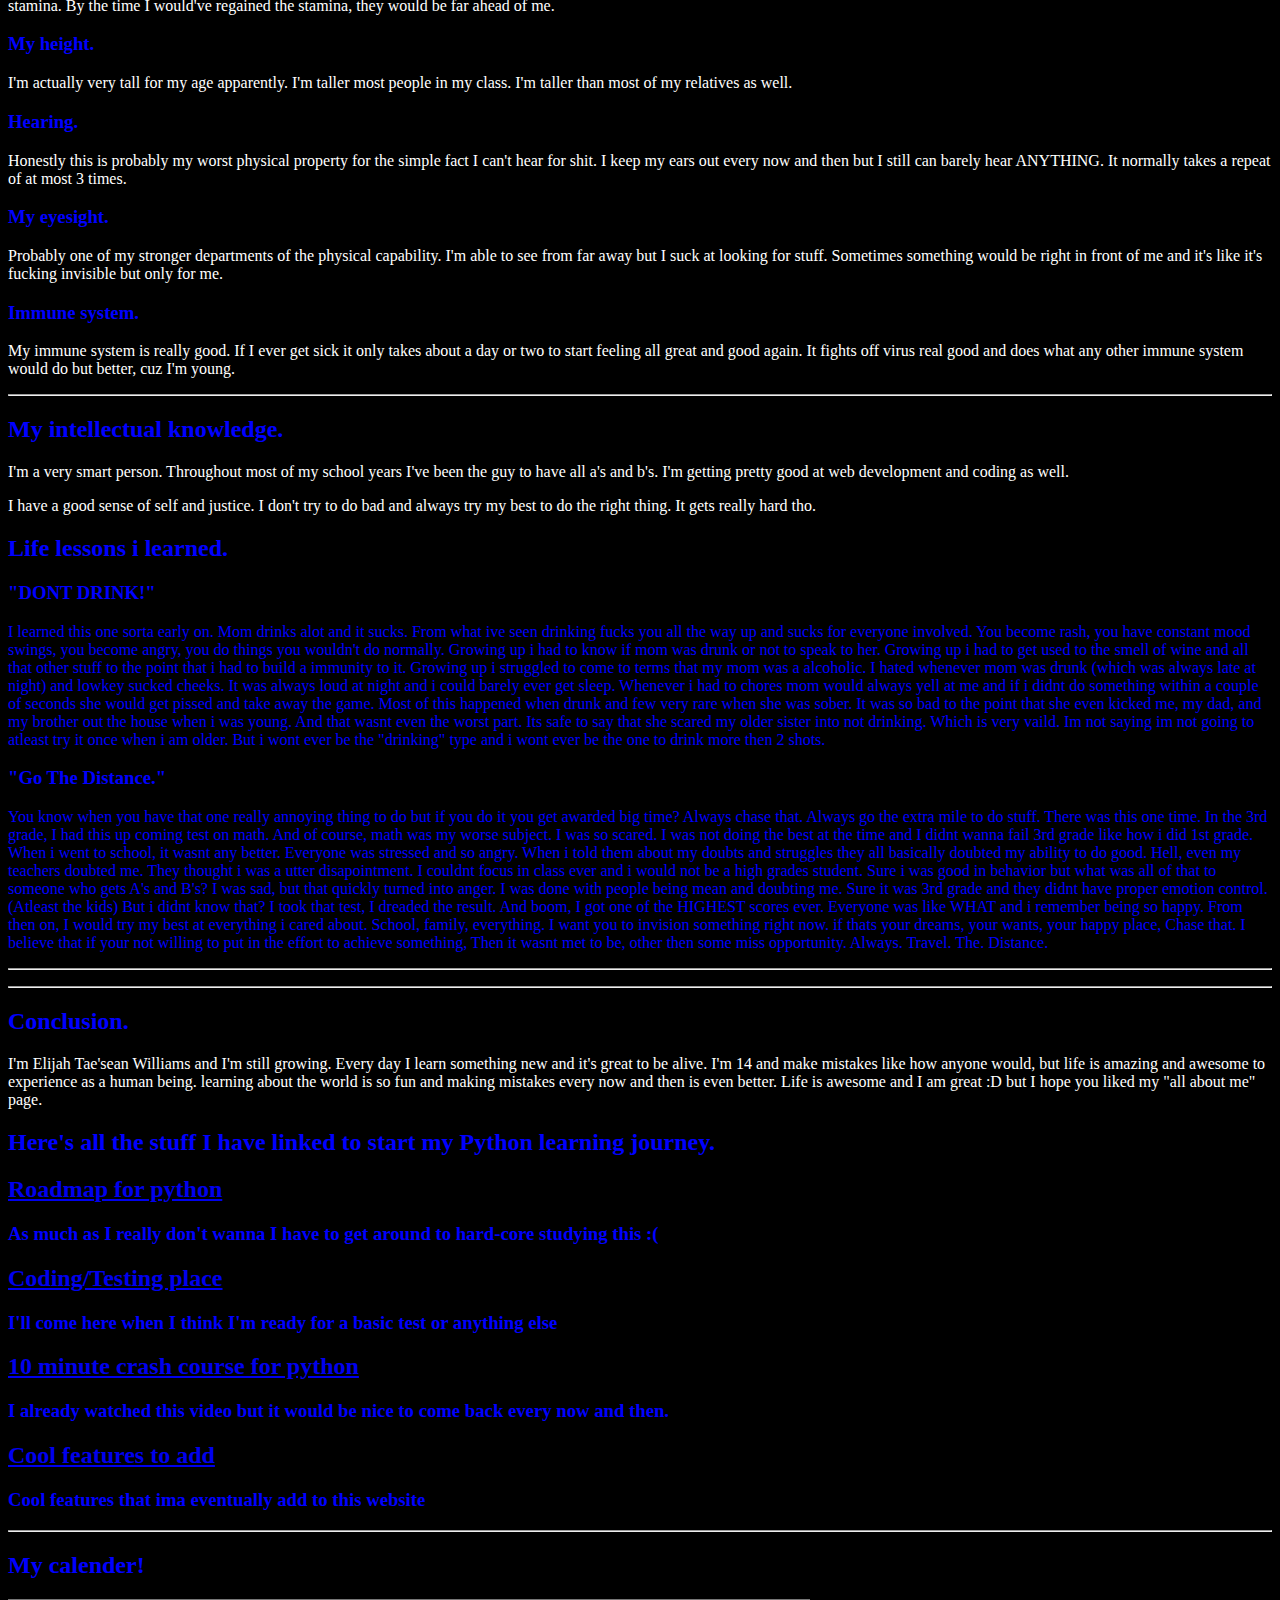
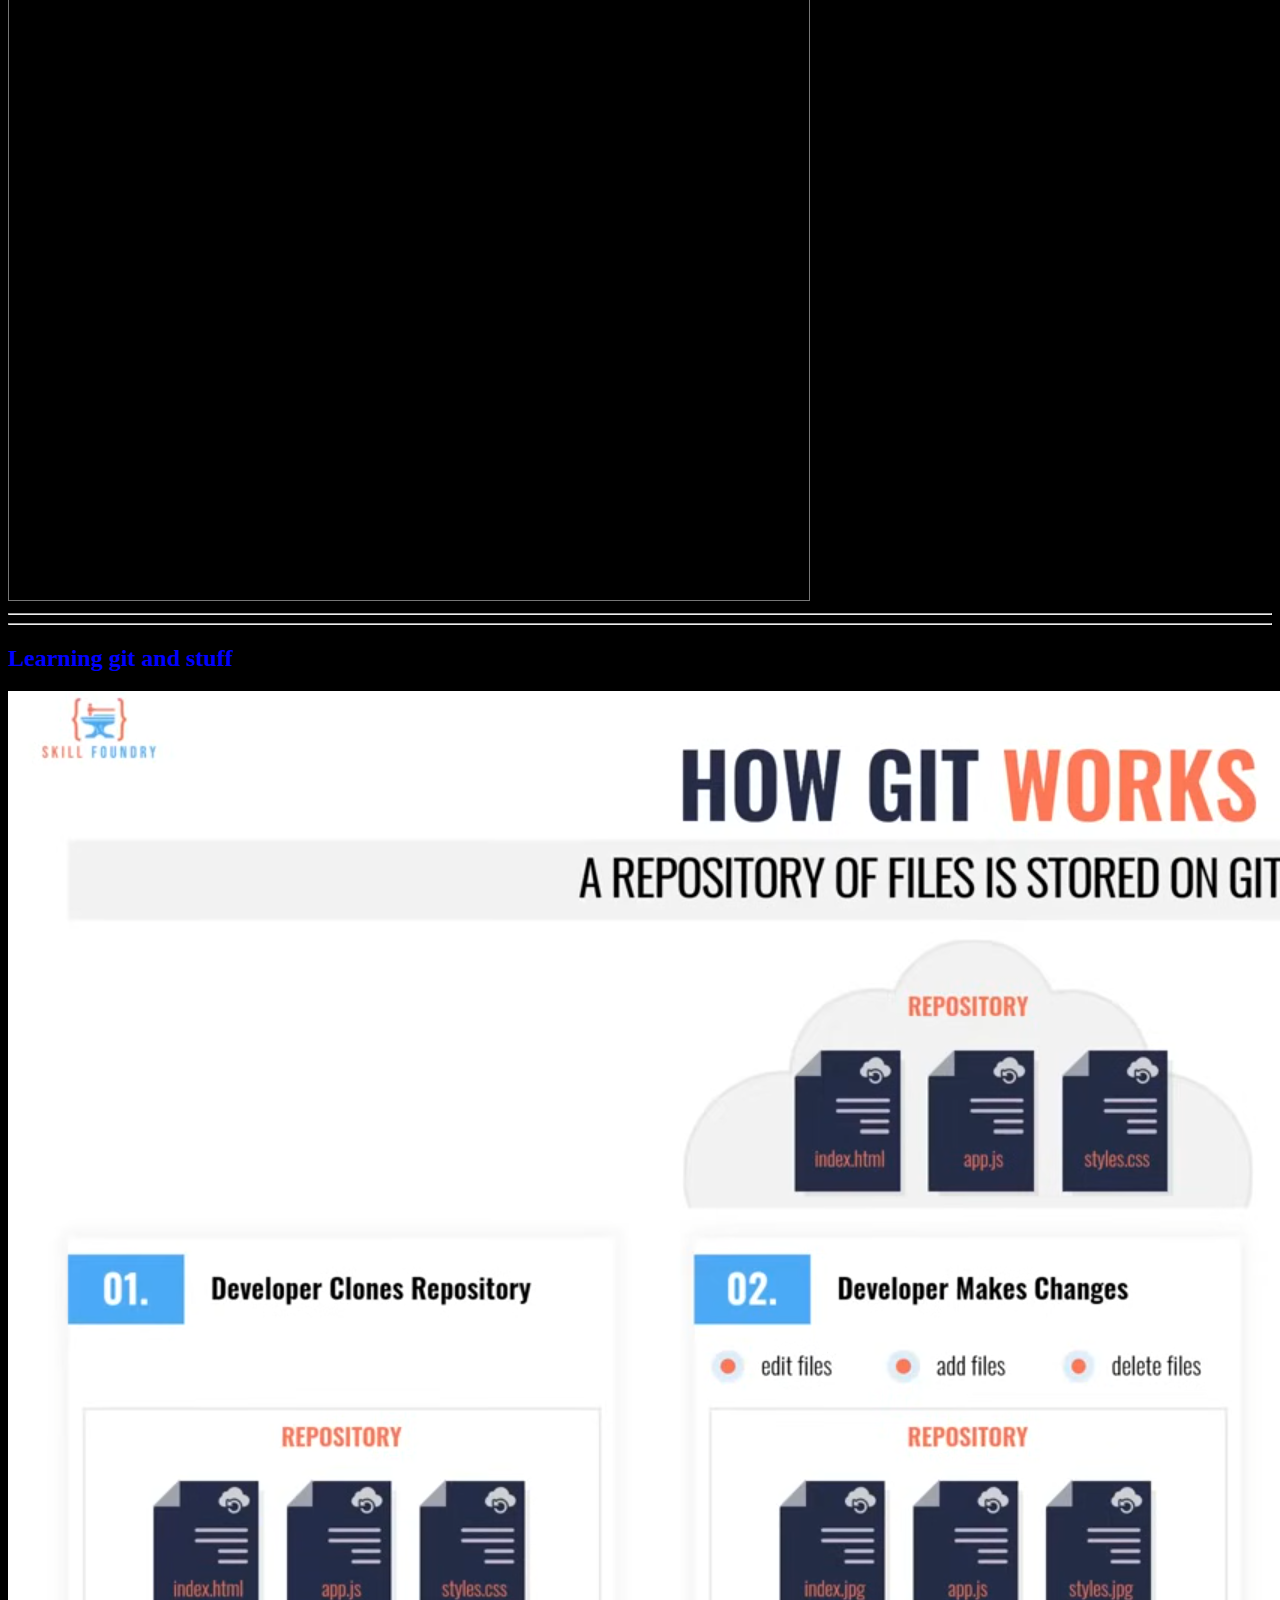
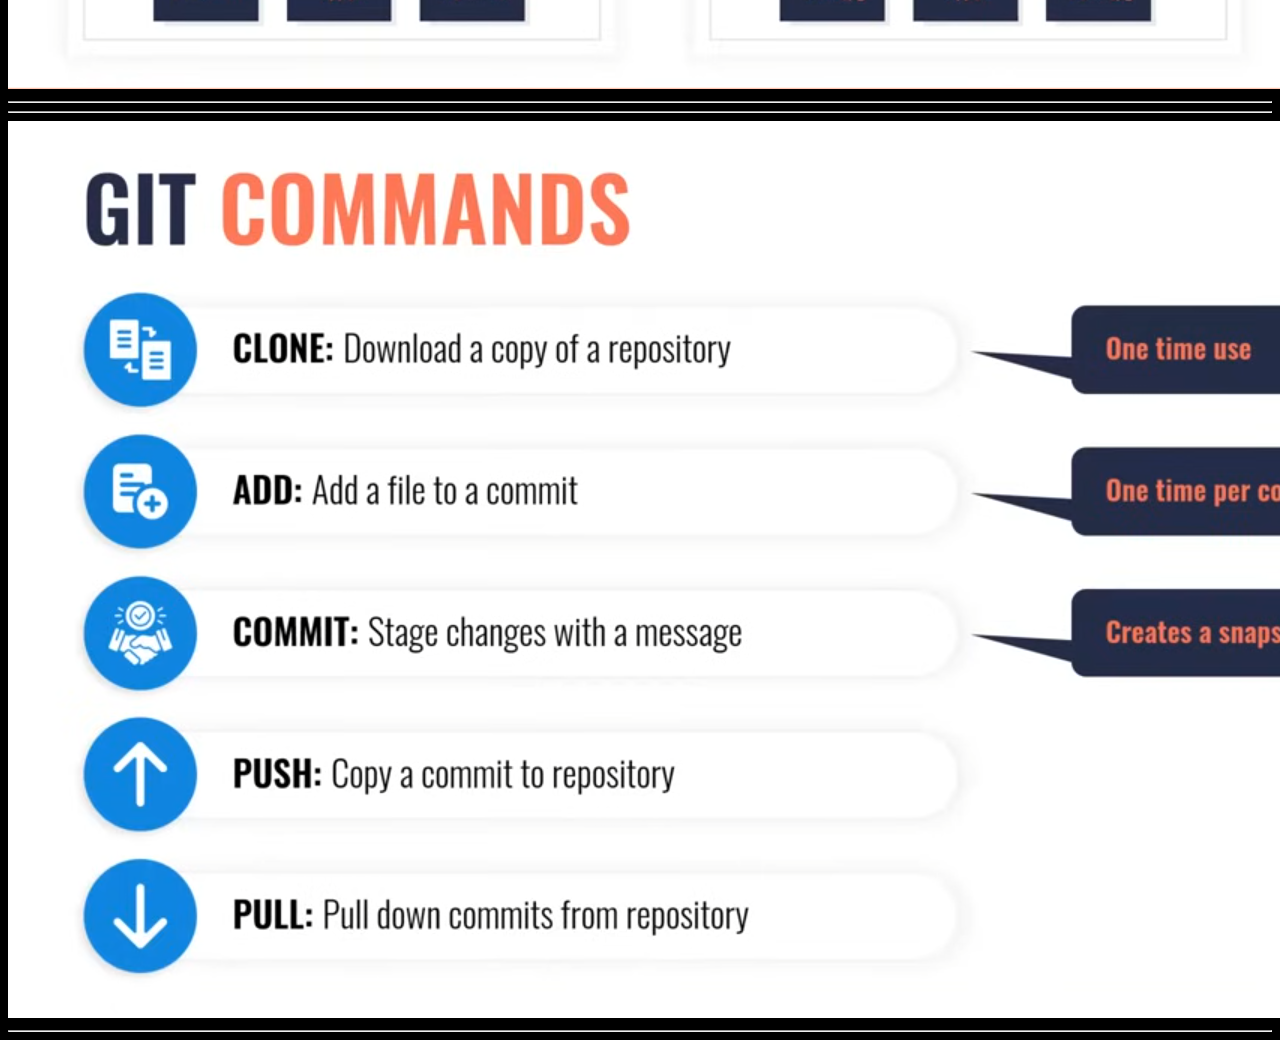
==== commit 3a8dedfe: "Small text edit" ====
--- a/index.html
+++ b/index.html
@@ -162,10 +162,44 @@
       <p> I have a good sense of self and justice. I don't try to do bad and always try my best to do the right thing. It
          gets really hard tho. 
       </p>
+      <h2> Life lessons i learned. </h2>
+      <p>  
+      <h3> "DONT DRINK!" </h3>
+      I learned this one sorta early on. Mom drinks alot and it sucks. From what ive seen drinking fucks you all the way up and sucks for everyone involved.
+      You become rash, you have constant mood swings, you become angry, you do things you wouldn't do normally.
+      Growing up i had to know if mom was drunk or not to speak to her.
+      Growing up i had to get used to the smell of wine and all that other stuff to the point that i had to build a immunity to it.
+      Growing up i struggled to come to terms that my mom was a alcoholic.
+      I hated whenever mom was drunk (which was always late at night) and lowkey sucked cheeks. It was always loud at night and i could barely ever get sleep.
+      Whenever i had to chores mom would always yell at me and if i didnt do something within a couple of seconds she would get pissed and take away the game.
+      Most of this happened when drunk and few very rare when she was sober.
+      It was so bad to the point that she even kicked me, my dad, and my brother out the house when i was young. And that wasnt even the worst part.
+      Its safe to say that she scared my older sister into not drinking. Which is very vaild.
+      Im not saying im not going to atleast try it once when i am older. But i wont ever be the "drinking" type and i wont ever be the one to drink more then 2 shots.
+   </p>
+         <p> 
+          <h3> "Go The Distance." </h3>
+          You know when you have that one really annoying thing to do but if you do it you get awarded big time?
+          Always chase that. Always go the extra mile to do stuff. 
+          There was this one time. In the 3rd grade, I had this up coming test on math. And of course, math was my worse subject.
+          I was so scared. I was not doing the best at the time and I didnt wanna fail 3rd grade like how i did 1st grade.
+          When i went to school, it wasnt any better. Everyone was stressed and so angry. When i told them about my doubts and struggles they all basically doubted my ability to do good.
+         Hell, even my teachers doubted me. They thought i was a utter disapointment. I couldnt focus in class ever and i would not be a high grades student. Sure i was good in behavior but what was all of that to someone who gets A's and B's?
+         I was sad, but that quickly turned into anger. I was done with people being mean and doubting me. Sure it was 3rd grade and they didnt have proper emotion control. (Atleast the kids) But i didnt know that?
+         I took that test, I dreaded the result. And boom, I got one of the HIGHEST scores ever. Everyone was like WHAT and i remember being so happy.
+         From then on, I would try my best at everything i cared about. School, family, everything.
+         I want you to invision something right now. if thats your dreams, your wants, your happy place, Chase that. 
+         I believe that if your not willing to put in the effort to achieve something, Then it wasnt met to be, other then some miss opportunity.
+         Always. Travel. The. Distance.
+         </p>
+         <hr>
+      </p>
       <hr>
       <h2> Conclusion. </h2>
       <p> I'm Elijah Tae'sean Williams and I'm still growing. Every day I learn something new and it's great to be alive.
-         I'm 14 and make mistakes like how anyone would, but I hope you liked my "all about me" page. 
+         I'm 14 and make mistakes like how anyone would, but life is amazing and awesome to experience as a human being.
+      learning about the world is so fun and making mistakes every now and then is even better. Life is awesome and I am great :D  
+      but I hope you liked my "all about me" page. 
       </p>
       <p>
       <h2> Here's all the stuff I have linked to start my Python learning journey. </h2>
